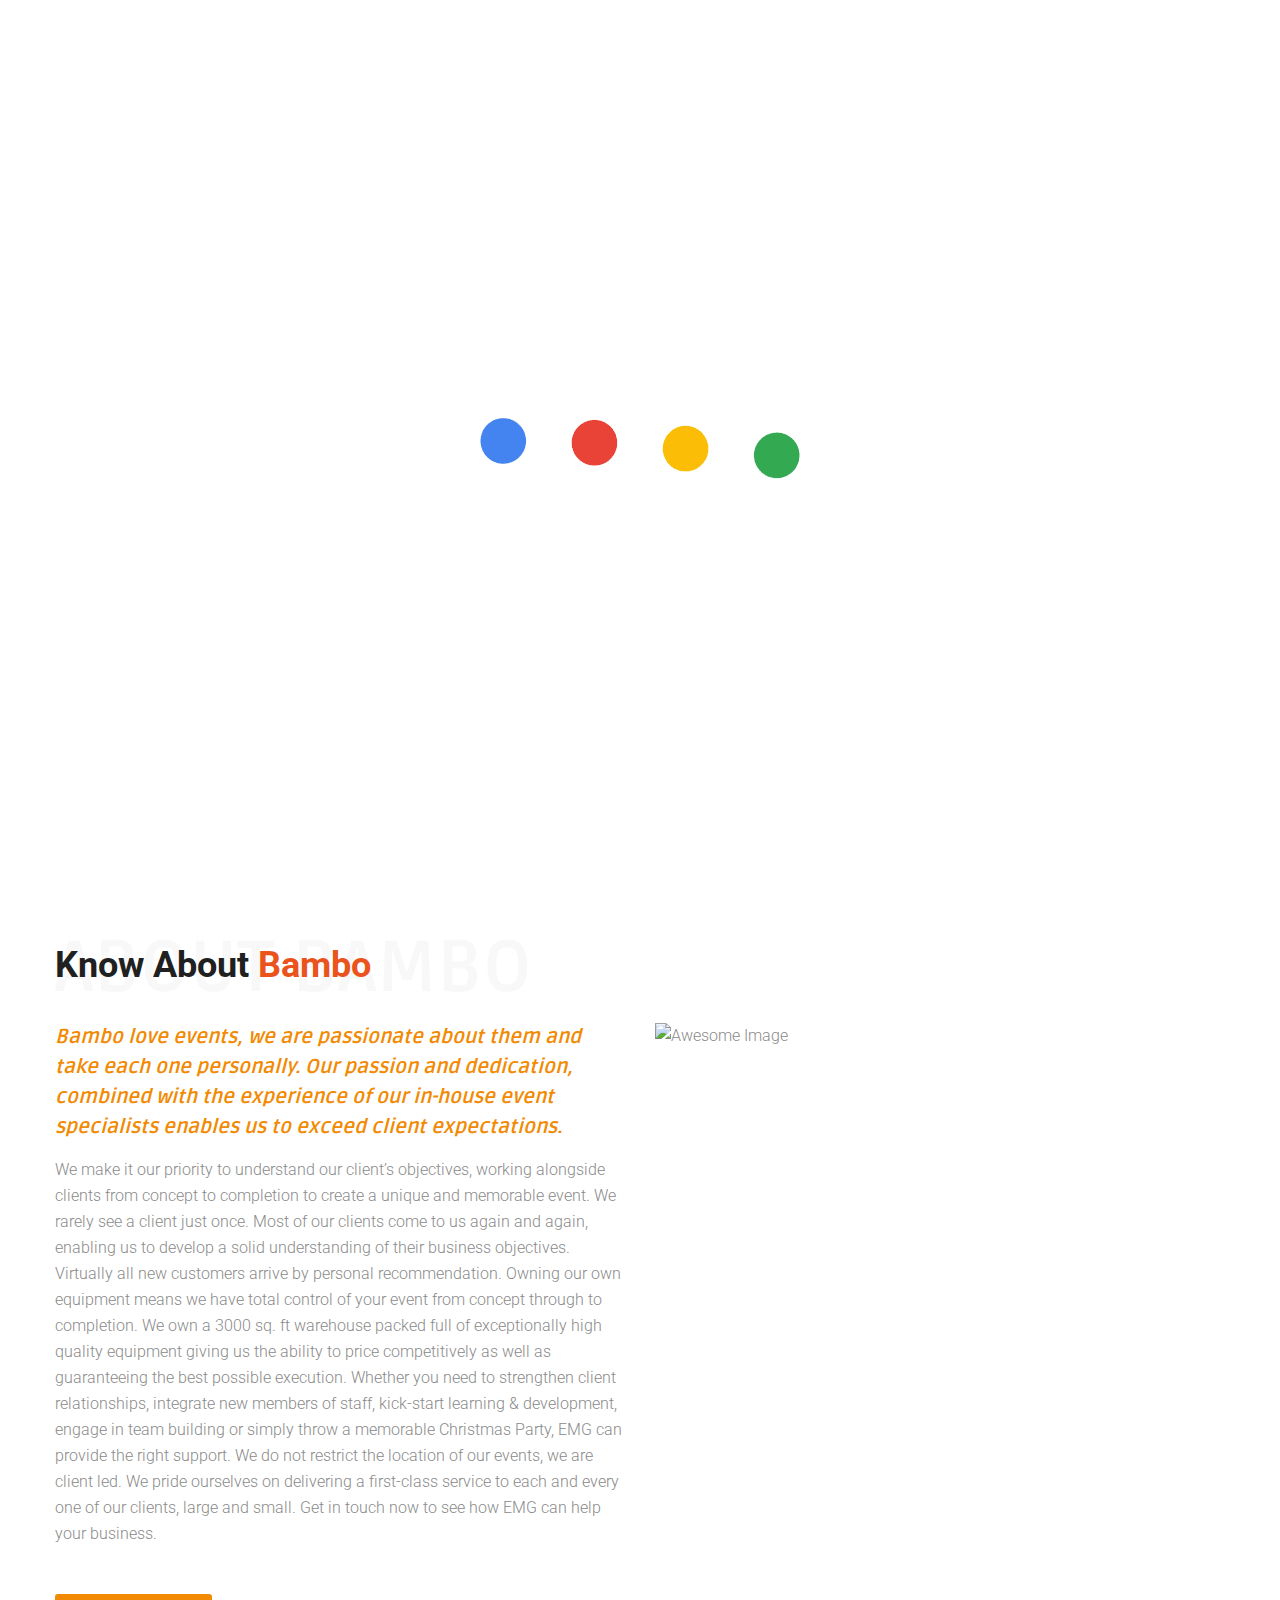
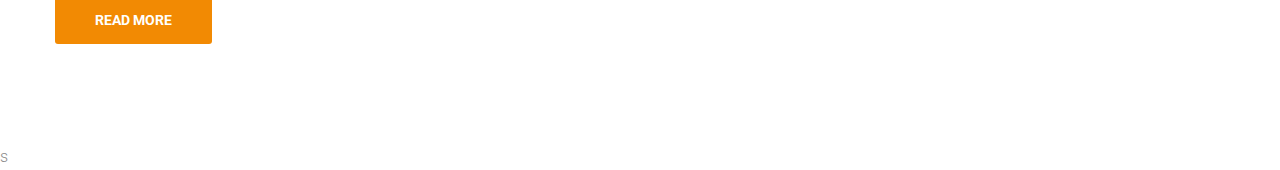
==== index.html @ 460cd53e "commit" ====
<!DOCTYPE html>
<html lang="en">

<!-- Mirrored from st.ourhtmldemo.com/new/evento/ by HTTrack Website Copier/3.x [XR&CO'2014], Thu, 13 Jul 2023 13:39:05 GMT -->

<head>
    <meta charset="UTF-8">
    <title>Home || Bambo || Responsive HTML 5 Template</title>

    <!-- responsive meta -->
    <meta name="viewport" content="width=device-width, initial-scale=1">
    <!-- For IE -->
    <meta http-equiv="X-UA-Compatible" content="IE=edge">
    <!-- master stylesheet -->
    <link rel="stylesheet" href="css/style.css">
    <!-- Responsive stylesheet -->
    <link rel="stylesheet" href="css/responsive.css">



    <!-- Favicon -->
    <link rel="apple-touch-icon" sizes="180x180" href="images/favicon/apple-touch-icon.png">
    <link rel="icon" type="image/png" href="images/resources/logo.png" sizes="32x32">
    <link rel="icon" type="image/png" href="images/resources/logo.png  icon-16x16.png" sizes="16x16">

    <!-- Fixing Internet Explorer-->
    <!--[if lt IE 9]>
        <script src="http://html5shiv.googlecode.com/svn/trunk/html5.js"></script>
        <script src="js/html5shiv.js"></script>
    <![endif]-->

</head>

<body>
    <div class="boxed_wrapper">

        <!--Start Preloader -->
        <div class="preloader"></div>
        <!--End Preloader -->

        <!--Start mainmenu area-->
        <section class="mainmenu-area stricky">
            <div class="container">
                <div class="row">
                    <div class="col-lg-12 clearfix">
                        <!--Start logo-->
                        <div class="logo pull-left">
                            <a href="index-2.html">
                                <img src="images/resources/logo-h4.png" alt="Awesome Logo">
                            </a>
                        </div>
                        <!--End logo-->
                        <!--Start mainmenu-->
                        <nav class="main-menu pull-left">
                            <div class="navbar-header">
                                <button type="button" class="navbar-toggle" data-toggle="collapse"
                                    data-target=".navbar-collapse">
                                    <span class="icon-bar"></span>
                                    <span class="icon-bar"></span>
                                    <span class="icon-bar"></span>
                                </button>
                            </div>
                            <div class="navbar-collapse collapse clearfix">
                                <ul class="navigation clearfix">
                                    <li class="current"><a href="index-2.html">Home</a></li>
                                    <li class="dropdown"><a href="#">Event</a>
                                        <ul>
                                            <li><a href="propostal.html">Event Propostal</a></li>
                                            <li><a href="gallery.html">Our Gallery</a></li>

                                        </ul>
                                    </li>

                                    <li class="dropdown"><a href="schedules.html">Schedules</a>
                                        <ul>
                                            <li><a href="schedules.html">Schedule Grid view</a></li>
                                            <li><a href="schedule-list.html">Schedule List view</a></li>
                                            <li><a href="schedule-tab.html">Schedule Tabs</a></li>
                                            <li><a href="schedule-single.html">Single Schedule</a></li>
                                        </ul>
                                    </li>

                                    <li class="dropdown"><a href="login.html">Login</a>

                                    </li>
                                    <li><a href="register.html">Sign Up</a></li>
                                </ul>
                            </div>
                        </nav>
                        <!--End mainmenu-->

                    </div>
                </div>
            </div>
        </section>
        <!--End mainmenu area-->

        <!--Main Slider-->
        <section class="main-slider">
            <div class="rev_slider_wrapper fullwidthbanner-container" id="rev_slider_one_wrapper" data-source="gallery">
                <div class="rev_slider fullwidthabanner" id="rev_slider_one" data-version="5.4.1">
                    <ul>
                        <li data-description="Slide Description" data-easein="default" data-easeout="default"
                            data-fsmasterspeed="1500" data-fsslotamount="7" data-fstransition="fade"
                            data-hideafterloop="0" data-hideslideonmobile="off" data-index="rs-1688"
                            data-masterspeed="default" data-param1="" data-param10="" data-param2="" data-param3=""
                            data-param4="" data-param5="" data-param6="" data-param7="" data-param8="" data-param9=""
                            data-rotate="0" data-saveperformance="off" data-slotamount="default"
                            data-thumb="https://www.mon-evenement.net/wp-content/uploads/2017/05/conference.jpg"
                            data-title="Slide Title" data-transition="parallaxvertical">

                            <img alt="" class="rev-slidebg" data-bgfit="cover" data-bgparallax="10"
                                data-bgposition="center center" data-bgrepeat="no-repeat" data-no-retina=""
                                src="https://www.mon-evenement.net/wp-content/uploads/2017/05/conference.jpg">

                            <div class="tp-caption" data-paddingbottom="[0,0,0,0]" data-paddingleft="[0,0,0,0]"
                                data-paddingright="[0,0,0,0]" data-paddingtop="[0,0,0,0]" data-responsive_offset="on"
                                data-type="text" data-height="none" data-width="['700','750','700','450']"
                                data-whitespace="normal" data-hoffset="['15','15','15','15']"
                                data-voffset="['-125','-150','-100','-120']"
                                data-x="['center','center','center','center']"
                                data-y="['middle','middle','middle','middle']"
                                data-textalign="['top','top','top','top']"
                                data-frames='[{"from":"y:[-100%];z:0;rX:0deg;rY:0;rZ:0;sX:1;sY:1;skX:0;skY:0;","mask":"x:0px;y:0px;s:inherit;e:inherit;","speed":1500,"to":"o:1;","delay":1000,"ease":"Power3.easeInOut"},{"delay":"wait","speed":1000,"to":"auto:auto;","mask":"x:0;y:0;s:inherit;e:inherit;","ease":"Power3.easeInOut"}]'
                                style="z-index: 7; white-space: nowrap;text-transform:left;">

                            </div>

                            <div class="tp-caption" data-paddingbottom="[0,0,0,0]" data-paddingleft="[0,0,0,0]"
                                data-paddingright="[0,0,0,0]" data-paddingtop="[0,0,0,0]" data-responsive_offset="on"
                                data-type="text" data-height="none" data-width="['1000','1000','800','450']"
                                data-whitespace="normal" data-hoffset="['0','0','0','0']"
                                data-voffset="['-57','-60','-40','-50']" data-x="['center','center','center','center']"
                                data-y="['middle','middle','middle','middle']"
                                data-textalign="['top','top','top','top']"
                                data-frames='[{"from":"y:[-100%];z:0;rX:0deg;rY:0;rZ:0;sX:1;sY:1;skX:0;skY:0;","mask":"x:0px;y:0px;s:inherit;e:inherit;","speed":1500,"to":"o:1;","delay":1000,"ease":"Power3.easeInOut"},{"delay":"wait","speed":1000,"to":"auto:auto;","mask":"x:0;y:0;s:inherit;e:inherit;","ease":"Power3.easeInOut"}]'
                                style="z-index: 7; white-space: nowrap;text-transform:left;">
                                <div class="slide-content text-center">
                                    <h1>"We do not remember days; we remember moments"</h1>
                                </div>
                            </div>

                            <div class="tp-caption" data-paddingbottom="[0,0,0,0]" data-paddingleft="[0,0,0,0]"
                                data-paddingright="[0,0,0,0]" data-paddingtop="[0,0,0,0]" data-responsive_offset="on"
                                data-type="text" data-height="none" data-width="['800','700','600','450']"
                                data-whitespace="normal" data-hoffset="['0','0','0','0']"
                                data-voffset="['15','20','50','40']" data-x="['center','center','center','center']"
                                data-y="['middle','middle','middle','middle']"
                                data-textalign="['top','top','top','top']"
                                data-frames='[{"from":"y:[100%];z:0;rX:0deg;rY:0;rZ:0;sX:1;sY:1;skX:0;skY:0;","mask":"x:0px;y:0px;s:inherit;e:inherit;","speed":1500,"to":"o:1;","delay":1000,"ease":"Power3.easeInOut"},{"delay":"wait","speed":1000,"to":"auto:auto;","mask":"x:0;y:0;s:inherit;e:inherit;","ease":"Power3.easeInOut"}]'
                                style="z-index: 7; white-space: nowrap;text-transform:left;">

                            </div>

                            <div class="tp-caption tp-resizeme" data-paddingbottom="[0,0,0,0]"
                                data-paddingleft="[0,0,0,0]" data-paddingright="[0,0,0,0]" data-paddingtop="[0,0,0,0]"
                                data-responsive_offset="on" data-type="text" data-height="none"
                                data-width="['700','700','700','450']" data-whitespace="normal"
                                data-hoffset="['0','0','0','0']" data-voffset="['105','105','125','120']"
                                data-x="['center','center','center','center']"
                                data-y="['middle','middle','middle','middle']"
                                data-textalign="['top','top','top','top']"
                                data-frames='[{"from":"y:[100%];z:0;rX:0deg;rY:0;rZ:0;sX:1;sY:1;skX:0;skY:0;","mask":"x:0px;y:0px;s:inherit;e:inherit;","speed":1500,"to":"o:1;","delay":1000,"ease":"Power3.easeInOut"},{"delay":"wait","speed":1000,"to":"auto:auto;","mask":"x:0;y:0;s:inherit;e:inherit;","ease":"Power3.easeInOut"}]'
                                style="z-index: 7; white-space: nowrap;text-transform:left;">
                                <div class="slide-content text-center">
                                    <div class="btns-box">
                                        <a href="#" class="thm-btn btn-style-two"><span
                                                class="fa fa-arrow-circle-right"></span>&ensp;Read More</a> &ensp;
                                        <a href="#" class="thm-btn btn-style-one"><span
                                                class="fa fa-arrow-circle-right"></span>&ensp;Buy ticket</a>
                                    </div>
                                </div>
                            </div>
                        </li>

                        <li data-description="Slide Description" data-easein="default" data-easeout="default"
                            data-fsmasterspeed="1500" data-fsslotamount="7" data-fstransition="fade"
                            data-hideafterloop="0" data-hideslideonmobile="off" data-index="rs-1687"
                            data-masterspeed="default" data-param1="" data-param10="" data-param2="" data-param3=""
                            data-param4="" data-param5="" data-param6="" data-param7="" data-param8="" data-param9=""
                            data-rotate="0" data-saveperformance="off" data-slotamount="default"
                            data-thumb="images/main-slider/image-2.jpg" data-title="Slide Title"
                            data-transition="parallaxvertical">

                            <img alt="" class="rev-slidebg" data-bgfit="cover" data-bgparallax="10"
                                data-bgposition="center center" data-bgrepeat="no-repeat" data-no-retina=""
                                src="images/main-slider/image-2.jpg">

                            <div class="tp-caption" data-paddingbottom="[0,0,0,0]" data-paddingleft="[0,0,0,0]"
                                data-paddingright="[0,0,0,0]" data-paddingtop="[0,0,0,0]" data-responsive_offset="on"
                                data-type="text" data-height="none" data-width="['900','700','600','420']"
                                data-whitespace="normal" data-hoffset="['15','15','15','15']"
                                data-voffset="['-125','-140','-130','-110']"
                                data-x="['center','center','center','center']"
                                data-y="['middle','middle','middle','middle']"
                                data-textalign="['top','top','top','top']"
                                data-frames='[{"from":"x:[-100%];z:0;rX:0deg;rY:0;rZ:0;sX:1;sY:1;skX:0;skY:0;","mask":"x:0px;y:0px;s:inherit;e:inherit;","speed":1500,"to":"o:1;","delay":1000,"ease":"Power3.easeInOut"},{"delay":"wait","speed":1000,"to":"auto:auto;","mask":"x:0;y:0;s:inherit;e:inherit;","ease":"Power3.easeInOut"}]'
                                style="z-index: 7; white-space: nowrap;text-transform:left;">

                            </div>

                            <div class="tp-caption" data-paddingbottom="[0,0,0,0]" data-paddingleft="[0,0,0,0]"
                                data-paddingright="[0,0,0,0]" data-paddingtop="[0,0,0,0]" data-responsive_offset="on"
                                data-type="text" data-height="none" data-width="['1900','700','600','420']"
                                data-whitespace="normal" data-hoffset="['15','15','15','15']"
                                data-voffset="['-57','-45','-45','-50']" data-x="['center','center','center','center']"
                                data-y="['middle','middle','middle','middle']"
                                data-textalign="['top','top','top','top']"
                                data-frames='[{"from":"x:[-100%];z:0;rX:0deg;rY:0;rZ:0;sX:1;sY:1;skX:0;skY:0;","mask":"x:0px;y:0px;s:inherit;e:inherit;","speed":1500,"to":"o:1;","delay":1000,"ease":"Power3.easeInOut"},{"delay":"wait","speed":1000,"to":"auto:auto;","mask":"x:0;y:0;s:inherit;e:inherit;","ease":"Power3.easeInOut"}]'
                                style="z-index: 7; white-space: nowrap;text-transform:left;">


                            </div>

                            <div class="tp-caption" data-paddingbottom="[0,0,0,0]" data-paddingleft="[0,0,0,0]"
                                data-paddingright="[0,0,0,0]" data-paddingtop="[0,0,0,0]" data-responsive_offset="on"
                                data-type="text" data-height="none" data-width="['800','700','600','450']"
                                data-whitespace="normal" data-hoffset="['15','15','15','15']"
                                data-voffset="['15','55','60','30']" data-x="['center','center','center','center']"
                                data-y="['middle','middle','middle','middle']"
                                data-textalign="['top','top','top','top']"
                                data-frames='[{"from":"y:[100%];z:0;rX:0deg;rY:0;rZ:0;sX:1;sY:1;skX:0;skY:0;","mask":"x:0px;y:0px;s:inherit;e:inherit;","speed":1500,"to":"o:1;","delay":1000,"ease":"Power3.easeInOut"},{"delay":"wait","speed":1000,"to":"auto:auto;","mask":"x:0;y:0;s:inherit;e:inherit;","ease":"Power3.easeInOut"}]'
                                style="z-index: 7; white-space: nowrap;text-transform:left;">

                                <div class="slide-content text-center">
                                    <div class="text">Must explain to you how all this mistaken idea of denouncing
                                        pleasure and seds praising<br> pain was born and I will give you a complete
                                        account.</div>
                                </div>
                            </div>

                            <div class="tp-caption tp-resizeme" data-paddingbottom="[0,0,0,0]"
                                data-paddingleft="[0,0,0,0]" data-paddingright="[0,0,0,0]" data-paddingtop="[0,0,0,0]"
                                data-responsive_offset="on" data-type="text" data-height="none"
                                data-width="['700','700','600','420']" data-whitespace="normal"
                                data-hoffset="['15','15','15','15']" data-voffset="['105','120','130','100']"
                                data-x="['center','center','center','center']"
                                data-y="['middle','middle','middle','middle']"
                                data-textalign="['top','top','top','top']"
                                data-frames='[{"from":"y:[100%];z:0;rX:0deg;rY:0;rZ:0;sX:1;sY:1;skX:0;skY:0;","mask":"x:0px;y:0px;s:inherit;e:inherit;","speed":1500,"to":"o:1;","delay":1000,"ease":"Power3.easeInOut"},{"delay":"wait","speed":1000,"to":"auto:auto;","mask":"x:0;y:0;s:inherit;e:inherit;","ease":"Power3.easeInOut"}]'
                                style="z-index: 7; white-space: nowrap;text-transform:left;">

                                <div class="slide-content text-center">
                                    <div class="btns-box">
                                        <a href="#" class="thm-btn btn-style-two"><span
                                                class="fa fa-arrow-circle-right"></span>&ensp;Read More</a> &ensp;
                                        <a href="#" class="thm-btn btn-style-one"><span
                                                class="fa fa-arrow-circle-right"></span>&ensp;Buy ticket</a>
                                    </div>
                                </div>

                            </div>
                        </li>
                    </ul>
                </div>
            </div>



        </section>
        <!--End Main Slider-->

        <!--Start about area-->
        <section class="about-area sec-pding">
            <div class="container">
                <div class="sec-title">
                    <div class="underlay">
                        <h2>Know About <span>Bambo</span></h2>
                    </div>
                    <h1>About Bambo</h1>
                </div>
                <div class="row">
                    <div class="col-md-6">
                        <div class="text-holder">
                            <b>Bambo love events, we are passionate about them and take each one personally. Our passion
                                and dedication, combined with the experience of our in-house event specialists enables
                                us to exceed client expectations.</b>
                            <p class="top-text">We make it our priority to understand our client’s objectives, working
                                alongside clients from concept to completion to create a unique and memorable event.

                                We rarely see a client just once. Most of our clients come to us again and again,
                                enabling us to develop a solid understanding of their business objectives. Virtually all
                                new customers arrive by personal recommendation.

                                Owning our own equipment means we have total control of your event from concept through
                                to completion. We own a 3000 sq. ft warehouse packed full of exceptionally high quality
                                equipment giving us the ability to price competitively as well as guaranteeing the best
                                possible execution.

                                Whether you need to strengthen client relationships, integrate new members of staff,
                                kick-start learning & development, engage in team building or simply throw a memorable
                                Christmas Party, EMG can provide the right support. We do not restrict the location of
                                our events, we are client led.

                                We pride ourselves on delivering a first-class service to each and every one of our
                                clients, large and small.

                                Get in touch now to see how EMG can help your business.</p>

                            <a class="thm-btn" href="#">Read More</a>
                        </div>
                    </div>
                    <div class="col-md-6">
                        <div class="img-holder">
                            <img src="images/about/about-img2.jpg" alt="Awesome Image">
                        </div>
                    </div>
                </div>
            </div>
        </section>
        <!--End about area-->




    </div>
    </div>
    </div>

    </div>




    s


    </div>




    <!--Scroll to top-->
    <div class="scroll-to-top scroll-to-target" data-target="html"><span class="fa fa-chevron-circle-up"></span></div>

    <!-- main jQuery -->
    <script src="js/jquery.js"></script>
    <!-- Wow Script -->
    <script src="js/wow.js"></script>
    <!-- bootstrap -->
    <script src="js/bootstrap.min.js"></script>
    <!-- bx slider -->
    <script src="js/jquery.bxslider.min.js"></script>
    <!-- count to -->
    <script src="js/jquery.countTo.js"></script>
    <!-- owl carousel -->
    <script src="js/owl.carousel.min.js"></script>
    <!-- validate -->
    <script src="js/validation.js"></script>
    <!-- mixit up -->
    <script src="js/jquery.mixitup.min.js"></script>
    <!-- easing -->
    <script src="js/jquery.easing.min.js"></script>
    <!-- gmap helper -->
    <script src="https://maps.googleapis.com/maps/api/js?key=AIzaSyAHzPSV2jshbjI8fqnC_C4L08ffnj5EN3A"></script>
    <!--gmap script-->
    <script src="js/gmaps.js"></script>
    <script src="js/map-helper.js"></script>
    <!-- fancy box -->
    <script src="js/jquery.fancybox.pack.js"></script>
    <script src="js/jquery.appear.js"></script>
    <!-- isotope script-->
    <script src="js/isotope.js"></script>
    <script src="js/jquery.prettyPhoto.js"></script>
    <script src="js/jquery.bootstrap-touchspin.js"></script>
    <!-- jQuery timepicker js -->
    <script src="assets/timepicker/timePicker.js"></script>
    <!-- Bootstrap select picker js -->
    <script src="assets/bootstrap-sl-1.12.1/bootstrap-select.js"></script>
    <!-- Bootstrap bootstrap touchspin js -->
    <!-- jQuery ui js -->
    <script src="assets/jquery-ui-1.11.4/jquery-ui.js"></script>
    <!-- Language Switche  -->
    <script src="assets/language-switcher/jquery.polyglot.language.switcher.js"></script>
    <!-- Html 5 light box script-->
    <script src="assets/html5lightbox/html5lightbox.js"></script>
    <!-- Countdown Timer script-->
    <script src="js/jquery.countdown.min.js"></script>


    <!--Revolution Slider-->
    <script src="plugins/revolution/js/jquery.themepunch.revolution.min.js"></script>
    <script src="plugins/revolution/js/jquery.themepunch.tools.min.js"></script>
    <script src="plugins/revolution/js/extensions/revolution.extension.actions.min.js"></script>
    <script src="plugins/revolution/js/extensions/revolution.extension.carousel.min.js"></script>
    <script src="plugins/revolution/js/extensions/revolution.extension.kenburn.min.js"></script>
    <script src="plugins/revolution/js/extensions/revolution.extension.layeranimation.min.js"></script>
    <script src="plugins/revolution/js/extensions/revolution.extension.migration.min.js"></script>
    <script src="plugins/revolution/js/extensions/revolution.extension.navigation.min.js"></script>
    <script src="plugins/revolution/js/extensions/revolution.extension.parallax.min.js"></script>
    <script src="plugins/revolution/js/extensions/revolution.extension.slideanims.min.js"></script>
    <script src="plugins/revolution/js/extensions/revolution.extension.video.min.js"></script>
    <script src="js/main-slider-script.js"></script>



    <!-- thm custom script -->
    <script src="js/main-slider-script.js"></script>
    <script src="js/custom.js"></script>





</body>

<!-- Mirrored from st.ourhtmldemo.com/new/evento/ by HTTrack Website Copier/3.x [XR&CO'2014], Thu, 13 Jul 2023 13:41:04 GMT -->

</html>
---- css/style.css ----
/***************************************************************************************************************
||||||||||||||||||||||||||       MASTER STYLESHEET FOR MECHANICHUB        ||||||||||||||||||||||||||||||||||||||
****************************************************************************************************************
||||||||||||||||||||||||||                TABLE OF CONTENT               |||||||||||||||||||||||||||||||||||||||
****************************************************************************************************************
****************************************************************************************************************

01. Imported styles
02. Flaticon reset styles
03. Header styles
04. Mainmenu styles
05. Rev_slider_wrapper styles
66. Call to action area Style
07. Categories area style
08. Fact counter area style
09. Latest Blog area style
10. Latest blog area style 
11. Testimonial area style
12. Brand area style
13. Single service style
14. Pricing table area style
15. About page style
16. Account page style
17. 404 page style style
18. Blog page style
19. Blog single style
20. Team page style
21. Shop page style style
22. Shop with sidebar Style
23. Shop single Style
24. Cart page style style
25. Contact page style

****************************************************************************************************************
||||||||||||||||||||||||||||            End TABLE OF CONTENT                ||||||||||||||||||||||||||||||||||||
****************************************************************************************************************/


/* Imported styles */
@import url('https://fonts.googleapis.com/css?family=Roboto:100i,300,300i,400,400i,500,500i,700,700i');
@import url('https://fonts.googleapis.com/css?family=Comfortaa:300,400,700');
@import url('https://fonts.googleapis.com/css?family=Ruda:400,700,900');




@import url(imp.css);
@import url(bootstrap.min.css);
@import url(font-awesome.min.css);
@import url(hover.css);
@import url(imagehover-extended.css);
@import url(jquery.bxslider.css);
@import url(owl.carousel.css);
@import url(owl.theme.default.min.css);
@import url(animate.css);
@import url(jquery.bootstrap-touchspin.css);
@import url('jquery.fancybox.css');
@import url('prettyPhoto.css');
@import url('color-switcher-design.css');
/*** Flaticon css ***/
@import url(../fonts/flaticon/flaticon.css);
/*** Price filter***/
@import url(../assets/price-filter/nouislider.css);
@import url(../assets/price-filter/nouislider.pips.css);
/*** single shop slide ***/
@import url(flexslider.css);
/*** Time picker css ***/
@import url(../assets/timepicker/timePicker.css);
/*** Jquery ui css ***/
@import url(../assets/jquery-ui-1.11.4/jquery-ui.css);
/*** Revolution slider ***/
@import url(../assets/revolution/css/settings.css);
@import url(../assets/revolution/css/layers.css);
@import url(../assets/revolution/css/navigation.css);
/*** Bootstrap select picker css ***/
@import url(../assets/bootstrap-sl-1.12.1/bootstrap-select.css);
/*** Language Switcher ***/
@import url(../assets/language-switcher/polyglot-language-switcher.css);



/*==============================================
   Base Css
===============================================*/
html,
body { height: 100% }
body {
    font-family: 'Roboto', sans-serif;
    font-size: 16px;
    color: #8a8a8a;
    line-height: 26px;
    font-weight: 300;
}
button:focus{
    outline: none;
}
h1, h2, h3, h4, h5, h6 {
    font-family: 'Roboto', sans-serif;
    color: #202020;
    margin: 0;
}
h3 {
    font-size: 20px;
    font-weight: 700;
}
.float_left {
    float: left;
}
.float_right {
    float: right;
}
h4 {

}
a,
a:hover,
a:active,
a:focus {
    transition: all 0.5s ease 0s;
    text-decoration: none;
    outline: none;
    color: #fff;
}

img {
	max-width: 100%;
    height: auto;
}
i {
	font-style: normal;
}
ul,
li {
    list-style: none;
    margin: 0;
    padding: 0;
}
.sec-pding{
    padding: 100px 0;
}
button{
    border: none;
    background: transparent;
}
.thm-btn {
    text-align: center;
    font-size: 14px;
    font-weight: 700;
    line-height: 20px;
    text-transform: uppercase;
    transition: all 500ms ease;
    font-family: 'Roboto', sans-serif;
    display: inline-block;
    padding: 16px 40px 14px;
    border-radius: 3px;
    background: #f28a03;
}
.thm-btn:hover{
    background: #252525;
    color: #ffffff;
}

.thm-btn.gra {
    background: background: rgba(117,189,209,1);
    background: -moz-linear-gradient(top, rgba(117,189,209,1) 0%, rgba(242,135,4,1) 0%, rgba(234,85,27,0.75) 100%);
    background: -webkit-gradient(left top, left bottom, color-stop(0%, rgba(117,189,209,1)), color-stop(0%, rgba(242,135,4,1)), color-stop(100%, rgba(234,85,27,0.75)));
    background: -webkit-linear-gradient(top, rgba(117,189,209,1) 0%, rgba(242,135,4,1) 0%, rgba(234,85,27,0.75) 100%);
    background: -o-linear-gradient(top, rgba(117,189,209,1) 0%, rgba(242,135,4,1) 0%, rgba(234,85,27,0.75) 100%);
    background: -ms-linear-gradient(top, rgba(117,189,209,1) 0%, rgba(242,135,4,1) 0%, rgba(234,85,27,0.75) 100%);
    background: linear-gradient(to bottom, rgba(117,189,209,1) 0%, rgba(242,135,4,1) 0%, rgba(234,85,27,0.75) 100%);
    filter: progid:DXImageTransform.Microsoft.gradient( startColorstr='#75bdd1', endColorstr='#ea551b', GradientType=0 );
    padding: 16px 30px 14px;
    color: #ffffff;
    font-size: 14px;
    font-weight: 700;
    text-transform: uppercase;
    font-family: 'Roboto', sans-serif;
}
.thm-btn.gra:hover{
    background-color: #f28a03;
}




.sec-title {
    display: block;
    overflow: hidden;
    position: relative;
    padding-bottom: 27px;
}
.sec-title h2 {
    color: #202020;
    font-size: 36px;
    font-weight: 700;
    line-height: 42px;
    text-transform: none;
    margin: 6px 0px;
}
.sec-title h2 span{
    color: #ea531c;
}
.sec-title .underlay{
    position: absolute;
    top: 0;
    left: 0;    
}
.sec-title h1 {
    color: #f8f8f8;
    font-size: 72px;
    line-height: 62px;
    font-weight: 700;
    text-transform: uppercase;
    font-family: 'Ruda', sans-serif;
}
.sec-title .underlay.text-center{
    left: 0;
    right: 0;    
}


.boxed_wrapper {
    background: #fff none repeat scroll 0 0;
    position: relative;
    margin: 0 auto;
    width: 100%;
    min-width: 320px;
    min-height: 400px;
    overflow: hidden;  
}

/*________________Preloader_______________ */

.preloader{ 
    position:fixed; 
    left:0px; 
    top:0px; 
    width:100%; 
    height:100%; 
    z-index:999999999999; 
    background-color:rgba(255,255,255,1); 
    background-position:center center; 
    background-repeat:no-repeat; 
    background-image:url(../images/icon/preloader.gif);
}


/* Update Mainmenu area Style */
@-webkit-keyframes menu_sticky {
    0%   {margin-top:-150px;}
    50%  {margin-top: -130px;}
    100% {margin-top: 0;}
}
@keyframes menu_sticky {
    0%   {margin-top:-150px;}
    50%  {margin-top: -130px;}
    100% {margin-top: 0;}
}
.mainmenu-area.stricky{
    position: fixed;
    top: 0;
    left: 0;
    z-index: 99999;
    width: 100%;
    border-bottom: 1px solid rgba(243, 251, 255, 0.30);
}
.mainmenu-area.stricky:before{
    position: absolute;
    bottom: -4px;
    left: 0;
    width: 100%;
    height: 1px;
    background: rgba(243, 251, 255, 0.30);
    content: "";
}
.mainmenu-area.stricky-fixed {
    position: fixed;
    top: 0;
    left: 0;
    margin: 0;
    width: 100%;
    z-index: 10000;
    background: #202020;
    z-index: 99999;
    -webkit-animation-name: menu_sticky;
          animation-name: menu_sticky;
    -webkit-animation-duration: 0.60s;
          animation-duration: 0.60s;
    -webkit-animation-timing-function: ease-out;
          animation-timing-function: ease-out;
}
.mainmenu-area.stricky-fixed:before {
    bottom: -4px;
    height: 0;
}


/* Scroll To Top styles */
.scroll-to-top {
    background: #F07B0A;
    border: 1px solid #F07B0A;
    bottom: 25px;
    color: #ffffff;
    cursor: pointer;
    display: none;
    font-size: 30px;
    font-weight: normal;
    height: 50px;
    line-height: 48px;
    position: fixed;
    right: 15px;
    text-align: center;
    transition: all 500ms ease 0s;
    width: 55px;
    z-index: 99999;
    -webkit-box-shadow: 0px 8px 23px -6px rgba(27,27,27,1);
    -moz-box-shadow: 0px 8px 23px -6px rgba(27,27,27,1);
    box-shadow: 0px 8px 23px -6px rgba(27,27,27,1);
}
.scroll-to-top:hover {
    background: #111111;
    color: #fff;
}


/*Form validation styles */
input:focus,
textarea:focus,
select:focus {
  border-color: #43c3ea;
  outline: none;
}


/* Post pagination styles */
.post-pagination li {
    display: inline-block;
    margin: 0 3px;
}
.post-pagination li a {
    background: #fff none repeat scroll 0 0;
    border: 2px solid #e7e7e7;
    color: #848484;
    display: block;
    font-size: 20px;
    font-weight: 600;
    height: 55px;
    padding: 13px 0;
    transition: all 500ms ease 0s;
    width: 55px;
    font-family: 'Roboto', sans-serif;
    border-radius: 3px;
}
.post-pagination li.active a, .post-pagination li:hover a {
    background: #f28a03;
    color: #fff;
    border: 2px solid #f28a03;
}


/* Overlay styles  */

.overlay-style-one{
    position: absolute;
    top: 0;
    left: 0;
    width: 100%;
    height: 100%;
    transition: all 0.3s ease-in 0.4s;
    background-color: rgba(0, 0, 0,0.8);
    opacity: 0;
    overflow: hidden;
    -ms-filter: "progid: DXImageTransform.Microsoft.Alpha(Opacity=0)";
    filter: alpha(opacity=0);
    -ms-transition: all 0.3s ease-in 0.4s;
    transition: all 0.3s ease-in 0.4s;   
}
.overlay-style-one .box{
    display: table;
    height: 100%;
    width: 100%;    
}
.overlay-style-one .box .content{
    display: table-cell;
    text-align: center;
    vertical-align: middle;    
}
.overlay-style-one .box .content a i.link {
   -ms-filter: "progid: DXImageTransform.Microsoft.Alpha(Opacity=0)";
   filter: alpha(opacity=0);
   opacity: 0;
   transform: scale(10);
   transition: all 0.3s ease-in-out 0.2s;
}



.review-box {}
.review-box ul {
    margin-left: -1px;
    margin-right: -1px;
}
.review-box ul li {
    display: inline-block;
    margin: 0 1px;
}
.review-box ul li i {
    color: #233588;
    font-size: 12px;
}



/*==============================================
    Mainmenu Area Css
===============================================*/
.mainmenu-area {
    background: transparent;
    border-top: none;
    position: relative;
    z-index: 999999;
}
.mainmenu-area .logo {
    display: inline-block;
    padding-right: 110px;
    padding-top: 20px;
    padding-bottom: 20px;
    position: relative;
}
.mainmenu-area .logo a {
    display: inline-block;
}
.main-menu {
    float: left;
    position: relative;
}
.main-menu .navbar-collapse {
    padding: 0px
}
.main-menu .navigation {
    float: left;
    margin: 0;
    position: relative;
}
.main-menu .navigation li {
    display: inline-block;
    float: left;
}
.main-menu .navigation > li.dropdown > a:after {
    font-family: 'FontAwesome';
    content: "\f107";
    position: absolute;
    top: 39px;
    right: 0px;
    font-size: 14px;
    transition: all 500ms ease 0s;
}
.main-menu .navigation li a {
    color: #ffffff;
    display: block;
    font-size: 14px;
    font-weight: 700;
    line-height: 20px;
    opacity: 1;
    padding: 41px 15px 39px;
    position: relative;
    text-transform: uppercase;
    transition: all 500ms ease 0s;
    font-family: 'Roboto', sans-serif;
}
.main-menu .navigation > li.dropdown > a {
    margin-right: 15px;
}
.main-menu .navigation > li:hover > a, 
.main-menu .navigation > li.current > a {
    color: #ea531c;
}

.main-menu .navigation > li > ul {
    position: absolute;
    left: 0px;
    top: 130%;
    width: 250px;
    padding: 0px;
    z-index: 100;
    visibility: hidden;
    opacity: 0;
    z-index: 99;
    transition: all 500ms ease;
    border-top: 14px solid transparent;
}
.main-menu .navigation > li:hover > ul {
    top: 100%;
    opacity: 1;
    visibility: visible;
}
.main-menu .navigation > li > ul > li {
    clear: both;
    width: 100%;
    position: relative;
    border-bottom: 1px solid #f4f4f4;
}
.main-menu .navigation > li > ul > li:last-child{
    border-bottom: 0px solid #f4f4f4;    
}
.main-menu .navigation > li > ul > li > a {
    width: 100%;
    background: #ffffff;
    padding: 13px 15px 12px 30px;
    margin: 0;
    color: #222222;
    font-size: 15px;
    font-weight: 600;
    text-transform: capitalize;
    display: block;
    float: left;
    clear: both;
    position: relative;
    outline: 0;
    transition: padding .2s linear;
    transition: all 500ms ease;
    font-family: 'Roboto', sans-serif;
}
.main-menu .navigation > li > ul > li:hover > a {
    color: #ea531c;
    background: #f7f7f7;
}

.main-menu .navigation > li > ul > li.dropdown > a:after{}
.main-menu .navigation > li > ul > li.dropdown:hover > a:after{}
.main-menu .navigation > li > ul > li > ul{}
.main-menu .navigation > li > ul li:hover ul {}
.main-menu .navigation > li > ul > li ul li {}
.main-menu .navigation > li > ul > li ul li:first-child{}
.main-menu .navigation > li > ul > li ul li a{ }
.main-menu .navigation > li > ul > li  > ul > li:hover > a{}
.main-menu .navbar-collapse > ul li.dropdown .dropdown-btn {
  position: absolute;
  right: 10px;
  top: 6px;
  width: 34px;
  height: 30px;
  border: 1px solid #ffffff;
  background: url(../images/icon/submenu-icon.png) center center no-repeat;
  background-size: 20px;
  cursor: pointer;
  z-index: 5;
  display: none;
  border-radius: 3px;
  -webkit-border-radius: 3px;
  -ms-border-radius: 3px;
  -o-border-radius: 3px;
  -moz-border-radius: 3px;
}

.mainmenu-right-box {}
.mainmenu-area .buy-ticket-button {
    float: right;
    margin: 26px 0;
}
.mainmenu-area .buy-ticket-button a {
    background: background: rgba(117,189,209,1);
    background: -moz-linear-gradient(top, rgba(117,189,209,1) 0%, rgba(242,135,4,1) 0%, rgba(234,85,27,0.75) 100%);
    background: -webkit-gradient(left top, left bottom, color-stop(0%, rgba(117,189,209,1)), color-stop(0%, rgba(242,135,4,1)), color-stop(100%, rgba(234,85,27,0.75)));
    background: -webkit-linear-gradient(top, rgba(117,189,209,1) 0%, rgba(242,135,4,1) 0%, rgba(234,85,27,0.75) 100%);
    background: -o-linear-gradient(top, rgba(117,189,209,1) 0%, rgba(242,135,4,1) 0%, rgba(234,85,27,0.75) 100%);
    background: -ms-linear-gradient(top, rgba(117,189,209,1) 0%, rgba(242,135,4,1) 0%, rgba(234,85,27,0.75) 100%);
    background: linear-gradient(to bottom, rgba(117,189,209,1) 0%, rgba(242,135,4,1) 0%, rgba(234,85,27,0.75) 100%);
    filter: progid:DXImageTransform.Microsoft.gradient( startColorstr='#75bdd1', endColorstr='#ea551b', GradientType=0 );
    padding: 14px 30px 14px;
}
.mainmenu-area .buy-ticket-button a:hover{
    background-color: #f28a03;
}



/*** 
====================================================================
	Main Slider style
====================================================================
***/
.main-slider{
	position:relative;
	z-index:10;
}
.main-slider .tp-caption{
	z-index:5 !important;
}
.main-slider .tp-dottedoverlay{
	background:rgba(0 ,0, 0, 0.01) !important;	
}

.main-slider .slide-content .medium-title{
	position:relative;
	font-weight:700;
	font-size:20px;
	color:#ffffff;
    font-style: italic;
    line-height:1.2em;
	font-family: 'Comfortaa', cursive;
    text-align: center;
}
.main-slider .slide-content h1{
	position: relative;
	color: #ffffff;
	font-size: 60px;
	font-weight: 700;
	text-align:center;
    text-transform: uppercase;
    font-family: 'Roboto', sans-serif;
    text-align: center;
    line-height:1.2em;
    
    background-image: url([data-uri]);
    background-image: -webkit-gradient(linear, left top, left bottom, color-stop(0%, #E605C1), color-stop(5%, #E605C1), color-stop(5%, #EA551B), color-stop(99%, #F28B04), color-stop(99%, #3B113B));
    background-image: -moz-linear-gradient(top,#E605C1 0%,#E605C1 5%,#EA551B 5%,#F28B04 99%,#3B113B 99%);
    background-image: -webkit-linear-gradient(top,#E605C1 0%,#E605C1 5%,#EA551B 5%,#F28B04 99%,#3B113B 99%);
    background-image: -o-linear-gradient(top,#E605C1 0%,#E605C1 5%,#EA551B 5%,#F28B04 99%,#3B113B 99%);
    background-image: -ms-linear-gradient(top,#E605C1 0%,#E605C1 5%,#EA551B 5%,#F28B04 99%,#3B113B 99%);
    background-image: linear-gradient(top,#E605C1 0%,#E605C1 5%,#EA551B 5%,#F28B04 99%,#3B113B 99%);
    -webkit-background-clip: text;
    -webkit-text-fill-color: transparent;
    
    
    position:relative;
    display:inline-block; 
}
.main-slider .text{
	position:relative;
	font-size:18px;
	font-weight:300;
	color:#c5c4c4;
	line-height:1.6em;
    text-align: center;
}
.main-slider .tp-bannertimer,
.main-slider .tp-bullets{
	display:none !important;	
}



.main-slider .slide-content .btns-box a.btn-style-two{
    background: background: rgba(117,189,209,1);
    background: -moz-linear-gradient(top, rgba(117,189,209,1) 0%, rgba(242,135,4,1) 0%, rgba(234,85,27,0.75) 100%);
    background: -webkit-gradient(left top, left bottom, color-stop(0%, rgba(117,189,209,1)), color-stop(0%, rgba(242,135,4,1)), color-stop(100%, rgba(234,85,27,0.75)));
    background: -webkit-linear-gradient(top, rgba(117,189,209,1) 0%, rgba(242,135,4,1) 0%, rgba(234,85,27,0.75) 100%);
    background: -o-linear-gradient(top, rgba(117,189,209,1) 0%, rgba(242,135,4,1) 0%, rgba(234,85,27,0.75) 100%);
    background: -ms-linear-gradient(top, rgba(117,189,209,1) 0%, rgba(242,135,4,1) 0%, rgba(234,85,27,0.75) 100%);
    background: linear-gradient(to bottom, rgba(117,189,209,1) 0%, rgba(242,135,4,1) 0%, rgba(234,85,27,0.75) 100%);
    filter: progid:DXImageTransform.Microsoft.gradient( startColorstr='#75bdd1', endColorstr='#ea551b', GradientType=0 );
}
.main-slider .slide-content .btns-box a.btn-style-two:hover{
    color: #222222;
}

.timer-box {
    position: absolute;
    bottom: 0;
    left: 0;
    right: 0;
    width: 100%;
    height: 120px;
}
.countdown-timer {
    position: absolute;
    top: 0;
    left: 0;
    right: 0;
    width: 665px;
    height: 100%;
    margin: 0 auto;
    padding: 0 30px;
    background: rgba(255, 255, 255, 0.10);
}
.countdown-timer .default-coundown {
    display: table;
    height: 100%;
    width: 100%;
}
.countdown-timer .default-coundown .box {
    display: table-cell;
    text-align: center;
    vertical-align: middle;
}
.countdown-timer li {
    position: relative;
    display: inline-block;
    float: left;
    width: 150px;
    padding: 0 30px;;
    border-right: 1px solid rgba(255, 255, 255, 0.08);
    line-height: 30px;
    text-align: center;
}
.countdown-timer li:last-child{
    border-right: none;
}
.countdown-timer li span.days,
.countdown-timer li span.hours,
.countdown-timer li span.minutes,
.countdown-timer li span.seconds {
    font-family: 'Roboto', sans-serif;
    font-size: 48px;
    line-height: 50px;
    color: #d28a00;
    font-weight: 700;
    text-align: center;
    padding: 0;
}
.countdown-timer li span.hours{
    color: #ffd100;
}
.countdown-timer li span.minutes{
    color: #f08f90;    
}
.countdown-timer li span.seconds{
    color: #cf57fe;        
}
.countdown-timer li span.timeRef {
    font-family: 'Roboto', sans-serif;
    font-size: 24px;
    line-height: 30px;
    color: #d28a00;
    font-weight: 300;
    text-transform: capitalize;
}
.countdown-timer li span.timeRef.clr-1{
    color: #ffd100;
}
.countdown-timer li span.timeRef.clr-2{
    color: #f08f90;    
}
.countdown-timer li span.timeRef.clr-3{
    color: #cf57fe;         
}



/*** 
=============================================
    About Area style
=============================================
***/
.about-area {
    padding-top: 88px;
}
.about-area .sec-title{
    padding-bottom: 22px;
}
.about-area .text-holder {
    position: relative;
    overflow: hidden;
}
.about-area .text-holder b{
    color: #f28a03;
    font-size: 20px;
    font-style: italic;
    line-height: 30px;
    font-family: 'Ruda', sans-serif;
}
.about-area .text-holder .top-text {
    margin-bottom: 15px;
    margin-top: 15px;
}
.about-area .text-holder a{
    margin-top: 32px;
}



/*** 
=============================================
    Fact counter Area style
=============================================
***/
.fact-counter-area {
    position: relative;
    background-position: center top;
    background-repeat: no-repeat;
    background-size: cover;
    position: relative;
    padding: 74px 0 36px;
}
.fact-counter-area .single-item {
    display: block;
    background: transparent;
    overflow: hidden;
    padding: 20px 20px 25px;
    width: 250px;
    margin: 0 auto 30px;
}
.fact-counter-area .single-item .text-holder{}
.fact-counter-area .single-item .text-holder h1 span{
    color: #ffffff;
    font-size: 36px;
    line-height: 40px;
    font-weight: 700;
    font-family: 'Ruda', sans-serif;
}
.fact-counter-area .single-item .text-holder h3 {
    color: #ffffff;
    font-size: 18px;
    font-weight: 300;
    text-transform: capitalize;
    margin: 10px 0 0;
}

.fact-counter-area .single-item .icon-holder {}
.fact-counter-area .single-item .icon-holder span:before {
    font-size: 60px;
    color: #f28a03;
    line-height: 75px;
    transition: all 500ms ease;
}
.fact-counter-area .single-item:hover .icon-holder span:before{
    color: #ffffff;
}



/*** 
=============================================
    Event Schedule Area style
=============================================
***/
.event-schedule-area {
    padding-top: 88px;
}
.event-schedule-area .nav-tabs {
    text-align: center;
    background: #f7f7f7;
    max-width: 828px;
    margin: 0 auto 40px;
    border-top: 1px solid #ededed;
    border-bottom: 1px solid #ededed;
}
.event-schedule-area .nav-tabs li {
    float: left;
    margin: 0;
    display: inline-block;
    border-right: 1px solid #ededed;
}
.event-schedule-area .nav-tabs li:first-child{
    border-left: 1px solid #ededed;    
}
.event-schedule-area .nav-tabs li a {
    margin: 0;
    line-height: 20px;
    border: none;
    border-radius: 0;
    padding: 15px 40px;
}
.event-schedule-area .nav-tabs li a h3{
    color: #202020;
    font-size: 20px;
    font-weight: 700;
    text-transform: uppercase;
    margin: 0 0 8px;
    font-family: 'Roboto', sans-serif;
}
.event-schedule-area .nav-tabs li a h3 span{
    color: #ea531c;    
}
.event-schedule-area .nav-tabs li a p{
    color: #8a8a8a;
    font-size: 16px;
    font-weight: 400;
    margin: 0;
    font-family: 'Roboto', sans-serif;
}

.event-schedule-area .nav-tabs li.active a, 
.event-schedule-area .nav-tabs li:hover a:hover {
    color: #ffffff;
    cursor: pointer;
    background-color: #f28a03;
    border: none;
}
.event-schedule-area .nav-tabs li.active a h3,
.event-schedule-area .nav-tabs li:hover a h3{
    color: #ffffff;
}
.event-schedule-area .nav-tabs li.active a h3 span,
.event-schedule-area .nav-tabs li:hover a h3 span{
    color: #ffffff;    
}
.event-schedule-area .nav-tabs li.active a p,
.event-schedule-area .nav-tabs li:hover a p{
    color: #ffffff;        
}


.event-schedule-area .accordion-box {
    display: block;
}
.event-schedule-area .accordion-box .accordion {
    margin-bottom: 30px;
    display: block;
    position: relative;
}
.event-schedule-area .accordion-box .accordion.last{
    margin: 0;
}
.event-schedule-area .accordion-box .accordion .single-box {
    border: 1px solid #efefef;
    display: block;
    position: relative;
}
.event-schedule-area .accordion-box .accordion .single-box:before {
    position: absolute;
    top: 35px;
    width: 3px;
    height: 50px;
    content: "";
    background: #008396;
    left: 0px;
    z-index: 1;
}
.event-schedule-area .accordion-box .accordion .accord-btn {
    cursor: pointer;
    position: relative;
    transition: all 500ms ease;
    display: block;
}
.event-schedule-area .accordion-box .accordion .single-box-title {
    padding: 30px 20px 30px;
    padding-left: 80px;
    position: relative;
    border: none;
}
.event-schedule-area .accordion-box .accordion .single-box-title .img-holder {
    position: absolute;
    top: 30px;
    left: 20px;
}
.event-schedule-area .accordion-box .accordion .single-box-title .title-holder {
    padding-left: 25px;
    min-height: 60px;
}
.event-schedule-area .accordion-box .accordion .single-box-title .title-holder p{
    margin: 0;
    line-height: 22px;
    font-size: 16px;
    color: #008396;
}
.event-schedule-area .accordion-box .accordion .single-box-title .title-holder p i{
    display: inline-block;
    padding-right: 5px;
}
.event-schedule-area .accordion-box .accordion .single-box-title .title-holder h3 {
    margin: 6px 0 0;
}

.event-schedule-area .accordion-box .accordion .accord-btn::after {
    color: #dcdcdc;
    content: "\f105";
    font-family: FontAwesome;
    font-size: 25px;
    font-weight: 500;
    line-height: 50px;
    margin: 0px 0;
    position: absolute;
    right: 0px;
    top: 35px;
    transition: all 500ms ease 0s;
    width: 30px;
    border-left: 1px solid #efefef;
    text-align: right;
    bottom: 35px;
    margin-right: 20px;
}
.event-schedule-area .accordion-box .accordion .accord-btn.active{
    background: #f7f7f7;
    transition: all 500ms ease;
}
.event-schedule-area .accordion-box .accordion .accord-btn.active:after{
    content: "\f107";
    color: #008396;
}


.event-schedule-area .accordion-box .accordion .accord-content {
    display: none;
    position: relative;
    padding-top: 27px;
}
.event-schedule-area .accordion-box .accordion .accord-content.collapsed {
    display: block;
}
.event-schedule-area .accordion-box .accordion .accord-content p {
    margin: 0;
}
.event-schedule-area .accordion-box .accordion .single-box-content{
    padding-left: 20px;
    padding-right: 20px;
}
.event-schedule-area .accordion-box .accordion .single-box-content .meta-info{
    
}
.event-schedule-area .accordion-box .accordion .single-box-content .meta-info li{
    color: #202020;
    font-size: 16px;
    font-weight: 400;
    line-height: 30px;
}
.event-schedule-area .accordion-box .accordion .single-box-content .meta-info li span{
    color: #008396;
    font-weight: 600;
}
.event-schedule-area .accordion-box .accordion .single-box-content .text{
    overflow: hidden;
    margin-top: 14px;
}
.event-schedule-area .accordion-box .accordion .single-box-content .bottom-content {
    border-top: 1px solid #efefef;
    margin-top: 22px;
    padding-top: 30px;
    padding-bottom: 30px;
}
.event-schedule-area .accordion-box .accordion .single-box-content .bottom-content .button{
    
}
.event-schedule-area .accordion-box .accordion .single-box-content .bottom-content .button a {
    padding: 12px 25px 10px;
}
.event-schedule-area .accordion-box .accordion .single-box-content .bottom-content .social-share{}
.event-schedule-area .accordion-box .accordion .single-box-content .bottom-content .social-share h3 {
    color: #008396;
    font-size: 18px;
    font-weight: 700;
    display: inline-block;
    float: left;
    margin: 11px 0;
    padding-right: 10px;
}
.event-schedule-area .accordion-box .accordion .single-box-content .bottom-content .social-share .social-links {
    float: left;
    display: inline-block;
}
.event-schedule-area .accordion-box .accordion .single-box-content .bottom-content .social-share .social-links li{
    display: inline-block;
    float: left;
    margin-right: 10px;
}
.event-schedule-area .accordion-box .accordion .single-box-content .bottom-content .social-share .social-links li:last-child{
    margin-right: 0;
}
.event-schedule-area .accordion-box .accordion .single-box-content .bottom-content .social-share .social-links li a i {
    color: #8a8a8a;
    width: 40px;
    height: 40px;
    border: 1px solid #efefef;
    text-align: center;
    border-radius: 50%;
    line-height: 38px;
    font-size: 15px;
    transition: all 500ms ease;
}
.event-schedule-area .accordion-box .accordion .single-box-content .bottom-content .social-share .social-links li a:hover i{
    background: #f28a03;
    border-color: #f28a03;
    color: #fff;
}


.event-schedule-area .accordion-box .accordion.color-2 .single-box-title .title-holder p {
    color: #f200a9;
}
.event-schedule-area .accordion-box .accordion.color-2 .single-box:before {
    background: #f200a9;
}
.event-schedule-area .accordion-box .accordion.color-2 .single-box-content .meta-info li span{
    color: #f200a9;    
}
.event-schedule-area .accordion-box .accordion.color-2 .single-box-content .bottom-content .social-share h3{
    color: #f200a9;        
}
.event-schedule-area .accordion-box .accordion.color-2 .accord-btn.active:after{
    color: #f200a9;          
}

.event-schedule-area .accordion-box .accordion.color-3 .single-box-title .title-holder p {
    color: #72d600;
}
.event-schedule-area .accordion-box .accordion.color-3 .single-box:before {
    background: #72d600;
}
.event-schedule-area .accordion-box .accordion.color-3 .single-box-content .meta-info li span{
    color: #72d600;    
}
.event-schedule-area .accordion-box .accordion.color-3 .single-box-content .bottom-content .social-share h3{
    color: #72d600;        
}
.event-schedule-area .accordion-box .accordion.color-3 .accord-btn.active:after{
    color: #72d600;          
}

.event-schedule-area .accordion-box .accordion.color-4 .single-box-title .title-holder p {
    color: #9aa927;
}
.event-schedule-area .accordion-box .accordion.color-4 .single-box:before {
    background: #9aa927;
}
.event-schedule-area .accordion-box .accordion.color-4 .single-box-content .meta-info li span{
    color: #9aa927;    
}
.event-schedule-area .accordion-box .accordion.color-4 .single-box-content .bottom-content .social-share h3{
    color: #9aa927;        
}
.event-schedule-area .accordion-box .accordion.color-4 .accord-btn.active:after{
    color: #9aa927;          
}

.event-schedule-tab #tabmenu-carousel {
    width: 970px;
    margin: 0 auto;
}
.event-schedule-tab #tabmenu-carousel .carousel-indicators {
    display: none;
}
.event-schedule-tab .slide-control {
    background: #f7f7f7;
    display: block;
    padding: 27px 20px;
    font-size: 25px;
    color: #c3c3c3;
    border: 1px solid #ededed;
}
.event-schedule-tab a.left.slide-control {
    position: absolute;
    top: 0;
    left: 0;
    color: #c3c3c3;
}
.event-schedule-tab a.left.slide-control:hover{
    color: #f28a03;
}
.event-schedule-tab a.right.slide-control {
    position: absolute;
    top: 0;
    right: 0;
    color: #c3c3c3;
}
.event-schedule-tab a.right.slide-control:hover{
    color: #f28a03;    
}

.event-schedule-area .schedules-button{
    margin-top: 40px;
}



/*** 
=============================================
    Event area style
=============================================
***/
.event-area {
    background-attachment: fixed;
    background-position: center top;
    background-repeat: no-repeat;
    background-size: cover;
    padding-bottom: 100px;
    padding-top: 88px;
    position: relative;
    z-index: 1;
}
.event-area::before {
    background: rgba(0, 0, 0, 0.80) none repeat scroll 0 0;
    content: "";
    height: 100%;
    left: 0;
    position: absolute;
    top: 0;
    width: 100%;
    z-index: -1;
} 
.event-area .sec-title h1 {
    color: rgba(255, 255, 255, 0.12);
}
.event-area .sec-title h2{
    color: #ffffff;
}
.event-area .single-team-member {
    width: 25%;
    float: left;
    display: block;
}
.event-area .single-team-member .img-holder {
    display: block;
    overflow: hidden;
    position: relative;
}
.event-area .single-team-member .img-holder img {
    transition: all 0.4s ease-in-out 0.5s;
    width: 100%;
}
.event-area .single-team-member:hover .img-holder img {
    transition-delay: 0s;
}
.event-area .single-team-member .overlay-style-one{
    background: rgba(117,189,209,1);
    background: -moz-linear-gradient(top, rgba(117,189,209,1) 0%, rgba(242,135,4,1) 0%, rgba(234,85,27,0.75) 100%);
    background: -webkit-gradient(left top, left bottom, color-stop(0%, rgba(117,189,209,1)), color-stop(0%, rgba(242,135,4,1)), color-stop(100%, rgba(234,85,27,0.75)));
    background: -webkit-linear-gradient(top, rgba(117,189,209,1) 0%, rgba(242,135,4,1) 0%, rgba(234,85,27,0.75) 100%);
    background: -o-linear-gradient(top, rgba(117,189,209,1) 0%, rgba(242,135,4,1) 0%, rgba(234,85,27,0.75) 100%);
    background: -ms-linear-gradient(top, rgba(117,189,209,1) 0%, rgba(242,135,4,1) 0%, rgba(234,85,27,0.75) 100%);
    background: linear-gradient(to bottom, rgba(117,189,209,1) 0%, rgba(242,135,4,1) 0%, rgba(234,85,27,0.75) 100%);
    filter: progid:DXImageTransform.Microsoft.gradient( startColorstr='#75bdd1', endColorstr='#ea551b', GradientType=0 );
}
.event-area .single-team-member:hover .overlay-style-one {
    -ms-filter: "progid: DXImageTransform.Microsoft.Alpha(Opacity=100)";
    filter: alpha(opacity=100);
    opacity: 1;
    transition-delay: 0s;
}
.event-area .single-team-member .overlay-style-one .content .social-links {
    background: #ffffff;
    width: 125px;
    height: 40px;
    margin: 0 auto;
    display: block;
    padding: 10px 0;
    -ms-filter: "progid: DXImageTransform.Microsoft.Alpha(Opacity=0)";
    filter: alpha(opacity=0);
    opacity: 0;
    transform: translateY(100px);
    transition: all 0.3s ease-in-out 0.1s;
}
.event-area .single-team-member:hover .overlay-style-one .content .social-links {
    -ms-filter: "progid: DXImageTransform.Microsoft.Alpha(Opacity=100)";
    filter: alpha(opacity=100);
    opacity: 1;
    transform: translateY(0px);
    transition-delay: 0.3s;
}

.event-area .single-team-member .overlay-style-one .content .social-links li{
    display: inline-block;
    float: left;
    border-right: 1px solid #efefef;
}
.event-area .single-team-member .overlay-style-one .content .social-links li:last-child{
    border-right: none;
}
.event-area .single-team-member .overlay-style-one .content .social-links li a {
    font-size: 16px;
    color: #444;
    width: 40px;
    height: 20px;
    display: block;
    transition: all 500ms ease;
}
.event-area .single-team-member .overlay-style-one .content .social-links li a:hover{
    color: #f28a03;
}

.event-area .single-team-member .text-holder {
    padding-top: 16px;
    padding-bottom: 12px;
    padding-left: 20px;
    padding-right: 20px;
    background: #ffffff;
}
.event-area .single-team-member .text-holder h3{
    color: #ea531c;
    margin: 0 0 5px;
}
.event-area .single-team-member .text-holder span{}



/*** 
=============================================
    Brand Area style
=============================================
***/
.brand-area {
    background: #ffffff;
    padding-bottom: 100px;
    padding-top: 87px;
}
.brand-area .nav-tabs {
    border-bottom: 1px solid #efefef;
    margin-bottom: 40px;
}
.brand-area .nav-tabs>li>a {
    margin-right: 5px;
    line-height: 24px;
    border: 1px solid #efefef;
    border-radius: 2px 2px 0 0;
    color: #202020;
    font-size: 16px;
    font-weight: 700;
    padding: 10px 20px;
    display: block;
}
.brand-area .nav-tabs>li.active>a, 
.brand-area .nav-tabs>li.active>a:focus, 
.brand-area .nav-tabs>li.active>a:hover {
    color: #ea531c;
    cursor: default;
    background-color: #fff;
    background: #fff;
    border: 1px solid #efefef;
    border-bottom-color: transparent;
}
.brand-area .nav-tabs li a:hover{
    background: transparent;
}

.brand-area .single-item {
    border: 1px solid #efefef;
    min-height: 120px;
    transition: all 300ms ease-in 0s;
    text-align: center;
    display: block;
    margin-bottom: 30px;
}
.brand-area .single-item img {
    display: inline-block;
    max-width: 100%;
    width: auto;
    opacity: 1;
    padding: 3px 0;
    position: relative;
    -webkit-transition: all 300ms ease-in 0s;
    transition: all 300ms ease-in 0s;
}
.brand-area .single-item:hover{
    border: 1px solid #f28a03;
}
.brand-area .single-item:hover img{
    opacity: .9;
}
.brand-area .partners-button {
    margin-top: 10px;
}



/*** 
=============================================
    Pricing Plan Area style
=============================================
***/
.pricing-plan-area {
    background: url(../images/resources/pricing-bg.jpg);
    background-position: center;
    background-size: cover;
    padding-top: 88px;
    padding-bottom: 60px;
}
.pricing-plan-area .sec-title {
    max-width: 800px;
    margin: 0 auto;
    padding-bottom: 32px;
}
.pricing-plan-area .sec-title h1{
    color: #ededed;    
}
.pricing-plan-area .single-price-box {
    background: rgba(255, 255, 255, 0.75) none repeat scroll 0 0;
    display: block;
    margin-bottom: 40px;
    position: relative;
    transition: all 500ms ease;
    z-index: 1;
    -webkit-box-shadow: 0px 1px 5px 0px rgba(135, 135, 135, 0.76);
    -moz-box-shadow:    0px 1px 5px 0px rgba(135, 135, 135, 0.76);
    box-shadow:         0px 1px 5px 0px rgba(135, 135, 135, 0.76);
    border: 1px solid transparent;
}
.pricing-plan-area .single-price-box:hover{
    border-color: #f28a03;
}
.pricing-plan-area .single-price-box.hvr-float-shadow:before {
    background: none;
}
.pricing-plan-area .single-price-box .table-header { }
.pricing-plan-area .single-price-box .table-header .top {
    border-bottom: 1px solid #efefef;
    transition: all 500ms ease;
    transition-delay: 0.10s;
    display: block;
    padding: 23px 0;
    margin-bottom: 30px;
}
.pricing-plan-area .single-price-box:hover .table-header .top{
    background: #f28a03;
    border-color: #f28a03;
}
.pricing-plan-area .single-price-box .table-header .top h3 {
    color: #202020;
    font-size: 20px;
    font-weight: 700;
    text-transform: uppercase;
    display: block;
}
.pricing-plan-area .single-price-box:hover .table-header .top h3{
    color: #ffffff;
}

.pricing-plan-area .single-price-box .table-header .package {
    display: block;
}
.pricing-plan-area .single-price-box .table-header .package .inner-box {
    position: relative;
    height: 115px;
    width: 115px;
    border: 1px solid #f0f0f0;
    margin: 0 auto;
    border-radius: 50%;
    display: block;
    padding: 32px 0;
}
.pricing-plan-area .single-price-box .table-header .package h1{
    color: #202020;
    font-size: 60px;
    line-height: 50px;
    font-weight: 500;
    position: relative;
    transition: all 500ms ease;
}
.pricing-plan-area .single-price-box .table-header .package h1 b {
    font-size: 20px;
    font-weight: 400;
    display: inline-block;
    padding-right: 3px;
    position: relative;
    top: -27px;
}
.pricing-plan-area .single-price-box .table-header .package h3 {
    color: #ea531c;
    font-size: 16px;
    font-weight: 500;
    font-family: 'Comfortaa', cursive;
    margin: 15px 0 0;
}

.pricing-plan-area .single-price-box .price-list {
    display: block;
    margin-top: 26px;
}
.pricing-plan-area .single-price-box .price-list ul {
    text-align: center;    
}
.pricing-plan-area .single-price-box .price-list ul li {
    color: #202020;
    font-size: 16px;
    font-weight: 300;
    transition: all 500ms ease;
    position: relative;
    line-height: 50px;
}
.pricing-plan-area .single-price-box .price-list ul li.gray-bg{
    background: #f7f7f7;
}
.pricing-plan-area .single-price-box .table-footer {
    background: #ffffff;
    padding-top: 40px;
    padding-bottom: 40px;
}
.pricing-plan-area .single-price-box .table-footer a {
    width: 155px;
    margin: 0 auto;
    padding: 16px 0px 14px;
    display: block;
    transition: all 500ms ease;
}
.pricing-plan-area .single-price-box .table-footer a:hover{ }



/*** 
=============================================
    Latest blog area style
=============================================
***/
.latest-blog-area {
    position: relative;
    overflow: hidden;
    padding-bottom: 74px;
    padding-top: 88px;
}
.single-blog-item {
    position: relative;
    overflow: hidden;
    display: block;
}
.single-blog-item .img-holder{
    overflow: hidden;
    position: relative;     
}
.single-blog-item .img-holder img {
    transition: all 0.5s ease 0s;
    width: 100%; 
    transform: scale(1.1, 1.1);
}
.single-blog-item:hover .img-holder img{
    transform: scale(1, 1);    
}
.single-blog-item .post-type{
    position: absolute;
    top: 0;
    left: 0;
    width: 100px;
    height: 100px;
    background: url(../images/blog/post-type-bg.png);
    content: "";
    transition: all 0.7s ease-in-out 0.2s;
}
.single-blog-item:hover .post-type{
    transform: translate3d(-100%, 0px, 0px);    
}

.single-blog-item .post-type span:before {
    color: #ffffff;
    font-size: 30px;
    line-height: 30px;
    display: block;
    padding: 13px 16px;
}
.single-blog-item .post-date {
    position: absolute;
    top: 20px;
    right: 20px;
    width: 70px;
    height: 70px;
    background: #ffffff;
    content: "";
    text-align: center;
    display: block;
    padding: 10px 0;
    transition: all 0.5s ease-in-out 0.2s;
}
.single-blog-item:hover .post-date{
    background: #f3f3f3;
    transform: translate3d(20px, -20px, 0px);    
}
.single-blog-item .post-date h3{
    color: #ea531c;
    font-size: 18px;
    font-weight: 500;
    line-height: 24px;
}

.single-blog-item:hover .img-holder .overlay-style-one{
   -ms-filter: "progid: DXImageTransform.Microsoft.Alpha(Opacity=100)";
   filter: alpha(opacity=100);
   opacity: 1;
   transition-delay: 0s;
}
.single-blog-item .img-holder .overlay-style-one .content a{

}
.single-blog-item:hover .img-holder .overlay-style-one .content a{

}
.single-blog-item .img-holder .overlay-style-one .content a i {
    line-height: 46px;
    background: #F17F08;
    display: inline-block;
    width: 45px;
    height: 45px;
    font-size: 18px;

    -ms-filter: "progid: DXImageTransform.Microsoft.Alpha(Opacity=0)";
    filter: alpha(opacity=0);
    opacity: 0;
    transform: scale(3);
    transition: all 0.3s ease-in-out 0.2s;
}
.single-blog-item:hover .img-holder .overlay-style-one .content a i{
   -ms-filter: "progid: DXImageTransform.Microsoft.Alpha(Opacity=100)";
   filter: alpha(opacity=100);
   opacity: 1;
   transform: scale(1);
   transition-delay: 0.2s;  
}
.single-blog-item .img-holder .overlay-style-one .content a:hover i{
    background: #ffffff;
    color: #f17f08;
}
.single-blog-item:hover .img-holder img {
   
}

.single-blog-item .text-holder .meta-info {
    overflow: hidden;
    text-align: center;
    margin-bottom: 13px;
}
.single-blog-item .text-holder .meta-info li {
    display: inline-block;
    float: left;
    line-height: 24px;
    margin-right: 20px;
}
.single-blog-item .text-holder .meta-info li:last-child{
    margin-right: 0;
}
.single-blog-item .text-holder .meta-info li a{
    color: #8a8a8a;
    font-size: 16px;
    font-weight: 300;
}
.single-blog-item .text-holder .meta-info li a i {
    display: inline-block;
    padding-right: 7px;
    font-size: 15px;
    color: #ea531c;
}
.single-blog-item .text-holder .meta-info li a:hover{
    color: #ea531c;
}

.single-blog-item .text-holder {
    background: #ffffff;
}
.single-blog-item .text-holder .blog-title {
    color: #202020;
    font-size: 20px;
    font-weight: 700;
    line-height: 30px;
    display: block;
    transition: all 500ms ease;
}
.single-blog-item .text-holder .blog-title:hover{
    color: #f28a03;
}
.single-blog-item .text-holder .text {
    margin-top: 22px;
    border-top: 1px solid #efefef;
    padding-top: 24px;
}
.single-blog-item .text-holder .text p {
    margin: 0 0 14px;
}
.single-blog-item .text-holder .text a.read-more {
    color: #202020;
    font-size: 14px;
    font-weight: 700;
    text-transform: uppercase;
    display: inline-block;
}

.latest-blog-area .owl-theme .owl-dots {
    display: none;
    text-align: center;
}
.latest-blog-area .owl-theme .owl-nav {
    left: 55%;
    position: absolute;
    width: 10px;
    bottom: 30px;
}
.latest-blog-area .owl-theme .owl-nav .owl-prev {
    background: #fff none repeat scroll 0 0;
    border: 1px solid #efefef;
    display: block;
    height: 40px;
    left: -44px;
    position: absolute;
    top: -15px;
    transition: all 700ms ease 0s;
    width: 40px;
    z-index: 10;
}
.latest-blog-area .owl-theme .owl-nav .owl-next {
    background: #fff none repeat scroll 0 0;
    border: 1px solid #efefef;
    display: block;
    height: 40px;
    position: absolute;
    right: -44px;
    top: -15px;
    width: 40px;
    z-index: 10;
    transition: all 700ms ease 0s;
}
.latest-blog-area .owl-theme .owl-nav .owl-prev:hover{
    background: #f28804;
    border-color: #f28804;
}
.latest-blog-area .owl-theme .owl-nav .owl-next:hover{
    background: #f28804;
    border-color: #f28804;
}
.latest-blog-area .owl-theme .owl-nav div .fa:hover{
    color: #fff;    
}
.latest-blog-area .owl-theme .owl-nav div .fa {
    color: #ececec;
    font-size: 25px;
    display: block;
    padding-top: 2px;
    text-align: center;
}



/*** 
=============================================
    Contact map Area style
=============================================
***/
.home-map-area{
    position: relative; 
}
#home-google-map {
    height: 500px;
    width: 100%;
}
.home-map-area .contact-info {
    background: url(../images/pattern/contact-info-bg.png);
    background-repeat: no-repeat;
    background-size: cover;
    background-position: left top;
    position: absolute;
    right: 20%;
    top: 15%;
    bottom: 15%;
    max-width: 370px;
    width: 100%;
    height: auto;
    padding: 35px 30px 25px;
}
.home-map-area .contact-info .title{
    padding-bottom: 25px;
}
.home-map-area .contact-info .title h3{
    
}
.home-map-area .contact-info ul li {
    padding-left: 45px;
    border-bottom: 1px solid #efefef;
    margin-bottom: 19px;
    padding-bottom: 13px;
    position: relative;
}
.home-map-area .contact-info ul li:last-child{
    margin-bottom: 0;
    border-bottom: none;
}
.home-map-area .contact-info ul li .icon-holder{
    position: absolute;
    left: 0;
    top: 2px;
}
.home-map-area .contact-info ul li .icon-holder span:before{
    color: #f07e09;
    font-size: 25px;
    line-height: 25px;
}
.home-map-area .contact-info ul li .text-holder{}
.home-map-area .contact-info ul li .text-holder h3{
    font-size: 18px;
    font-weight: 400;
    margin: 0 0 6px;
}
.home-map-area .contact-info ul li .text-holder p{
    margin: 0;
    color: #8a8a8a;
    line-height: 24px;
}



/*** 
=============================================
    Travel information Area style
=============================================
***/
.travel-information-area {
    background: url(../images/pattern/travel-information-bg.png);
    background-position: bottom center;
    background-size: cover;
    padding-top: 88px;
    padding-bottom: 60px;
}
.travel-information-area .sec-title {
    padding-bottom: 30px;
}
.single-travel-information{
    margin-bottom: 40px;
} 
.single-travel-information .iocn-holder {
    width: 110px;
    height: 110px;
    text-align: center;
    position: relative;
    margin-left: auto;
    margin-right: auto;
    transition: all 0.5s ease;
    display: block;
    padding: 31px 0;
}
.single-travel-information .iocn-holder:before {
    content: "\f10a";
    font-family: Flaticon;
    font-size: 110px;
    color: #f0f0f0;
    position: absolute;
    top: 0;
    left: 0;
    right: 0;
    bottom: 0;
    line-height: 110px;
    font-weight: 300;
    transition: all 500ms ease;
}
.single-travel-information:hover .iocn-holder:before{
    color: #f28a03;
}
.single-travel-information .iocn-holder span:before {
    color: #f28a03;
    font-size: 45px;
    line-height: 50px;
    transition: all 500ms ease;
}

.single-travel-information .text-holder{
    margin-top: 20px;
}
.single-travel-information .text-holder h3 {
    margin: 0 0 15px;
}
.single-travel-information .text-holder p {
    margin: 0 0 20px;
}
.single-travel-information .text-holder h5{
    color: #8a8a8a;
    font-size: 16px;
    font-weight: 400;
}
.single-travel-information .text-holder h5 span{
    color: #202020;
    font-weight: 700;
}
.single-travel-information .text-holder h5 span:before {
    color: #f28a03;
    font-size: 18px;
    line-height: 18px;
    display: inline-block;
    padding-right: 10px;
    position: relative;
    top: 2px;
}



/*** 
=============================================
    Footer area style
=============================================
***/
.footer-area {
    background: #151515;
    padding-top: 80px;
    padding-bottom: 0px;
    position: relative;
}
.single-footer-widget .title {
    padding-bottom: 47px;
    margin-top: 18px;
}
.single-footer-widget .title h3 {
    color: #ffffff;
    font-size: 24px;
    font-weight: 700;
    text-transform: capitalize;
}

.footer-area .footer-logo {
    margin-bottom: 25px;
}
.footer-area .footer-logo a {
    display: inline-block;
}

.single-footer-widget {
    position: relative;
    overflow: hidden;
}

.single-footer-widget .our-info{
    overflow: hidden;
}
.single-footer-widget .our-info p{
    color: #8a8a8a;
    font-size: 16px;
    margin: 0;
}
.single-footer-widget .footer-about-button{
    overflow: hidden;
    margin-top: 32px;
}

.single-footer-widget .latest-post {

}
.single-footer-widget .latest-post .single-post {
    position: relative;
    margin-bottom: 25px;
    min-height: 75px;
}
.single-footer-widget .latest-post .single-post:last-child{
    margin-bottom: 0; 
    border-bottom: none;
}
.single-footer-widget .latest-post .single-post .img-holder {
    position: relative;
    overflow: hidden;
    overflow: hidden;
    width: 75px;
}
.single-footer-widget .latest-post .single-post .img-holder img {
    transition: all 0.4s ease-in-out 0.5s;    
    width: 100%;     
}
.single-footer-widget .latest-post .single-post:hover .img-holder img {
    -ms-transition-delay: 0s;
    transition-delay: 0s;
}

.single-footer-widget .latest-post .single-post:hover .overlay-style-one {
    -ms-filter: "progid: DXImageTransform.Microsoft.Alpha(Opacity=100)";
    filter: alpha(opacity=100);
    opacity: 1;
    transition-delay: 0s;
}
.single-footer-widget .latest-post .single-post:hover .overlay-style-one .content a i.link {
    -ms-filter: "progid: DXImageTransform.Microsoft.Alpha(Opacity=100)";
    filter: alpha(opacity=100);
    opacity: 1;
    transform: scale(1);
    transition-delay: 0.2s;
}

.single-footer-widget .latest-post .single-post .img-holder,
.single-footer-widget .latest-post .single-post .text-holder{
    display: table-cell;
    vertical-align: middle;
}

.single-footer-widget .latest-post .single-post .text-holder {
    padding-left: 20px;
    position: relative;
}
.single-footer-widget .latest-post .single-post .text-holder a.post-title {
    color: #ffffff;
    font-size: 16px;
    line-height: 24px;
    font-weight: 600;
    transition: all 500ms ease;
    position: relative;
    top: -3px;
}
.single-footer-widget .latest-post .single-post .text-holder a.post-title:hover{
    color: #f28a03;
}
.single-footer-widget .latest-post .single-post .text-holder .post-date {
    overflow: hidden;
    margin: 3px 0 0;
}
.single-footer-widget .latest-post .single-post .text-holder .post-date p {
    color: #8a8a8a;
    font-size: 14px;
    margin: 0;
    line-height: 20px;
}
.single-footer-widget .latest-post .single-post .text-holder .post-date p i{
    color: #f28a03;
    display: inline-block;
    padding-right: 5px;
}

.single-footer-widget .newsletter-box {
    background: #232323;
    border: 1px solid #2b2b2b;
    display: block;
    padding: 23px 30px 30px;
}
.single-footer-widget .newsletter-box p{ 
    margin: 0px;
}
.single-footer-widget .newsletter-box .newsletter-form {
    position: relative;
    overflow: hidden;
    display: block;
}

.single-footer-widget .newsletter-box form.newsletter-form {
    position: relative;
    margin-top: 22px;
}
.single-footer-widget .newsletter-box form.newsletter-form input[type="text"] {
    background: #202020;
    border: 1px solid #2e2e2e;
    color: #3a3939;
    display: block;
    font-size: 15px;
    font-weight: 500;
    height: 50px;
    letter-spacing: 1px;
    padding-left: 20px;
    padding-right: 55px;
    position: relative;
    -webkit-transition: all 500ms ease 0s;
    transition: all 500ms ease 0s;
    width: 100%;
}
.single-footer-widget .newsletter-box form.newsletter-form button {
    background: transparent;
    color: #ea531c;
    display: block;
    height: 50px;
    padding: 9px 0;
    position: absolute;
    right: 0;
    text-align: center;
    top: 0;
    -webkit-transition: all 500ms ease 0s;
    transition: all 500ms ease 0s;
    width: 50px;
}
.single-footer-widget .newsletter-box form.newsletter-form button:before{
    position: absolute;
    top: 10px;
    bottom: 10px;
    left: 0;
    width: 1px;
    height: auto;
    content: "";
    background: #2b2b2b;
}
.single-footer-widget .newsletter-box form.newsletter-form button i {
    font-size: 16px
}
.single-footer-widget .newsletter-box form.newsletter-form input[type="text"]:focus {
    border: 1px solid #424141;
    background: #fff;
    color: #000;
}
.single-footer-widget .newsletter-box form.newsletter-form input[type="text"]:focus + button, 
.single-footer-widget .newsletter-box form.newsletter-form button:hover {
    background: #424141 none repeat scroll 0 0;
    color: #fff;
}

.footer-social-links {
    display: block;
    overflow: hidden;
    margin-top: 70px;
}
.footer-social-links ul{
    overflow: hidden;
    border-top: 1px solid #2b2b2b;
}
.footer-social-links ul li {
    display: inline-block;
    float: left;
    border-right: 1px solid #2b2b2b;
    max-width: 195px;
    width: 100%;
    min-height: 100px;
    text-align: center;
}
.footer-social-links ul li:first-child{
    border-left: 1px solid #2b2b2b;
}
.footer-social-links ul li a {
    display: block;
    padding: 37px 0;
    color: #8a8a8a;
    font-size: 18px;
    font-weight: 700;
}
.footer-social-links ul li a i{
    display: inline-block;
    padding-right: 9px;
}
.footer-social-links ul li a:hover{
    color: #f28a03;
}



/*** 
=============================================
    Footer Bottom area style
=============================================
***/
.footer-bottom-area {
    background: #ffffff;
    padding: 27px 0 27px;
}
.copyright-text {
    padding: 0 0;
}
.copyright-text p {
    margin: 0;
    color: #8a8a8a;
    font-size: 16px;
    line-height: 26px;
}
.copyright-text p a{
    font-weight: 400;
    color: #ea531c;
    transition: all 500ms ease;
}
.copyright-text p a:hover{
    color: #8a8a8a;
}

.footer-menu {
    overflow: hidden;
    float: right;
}
.footer-menu li {
    display: inline-block;
    float: left;
    margin-right: 40px;
    line-height: 26px;
}
.footer-menu li:last-child{
    margin-right: 0;
}
.footer-menu li a {
    display: block;
    color: #8a8a8a;
    font-size: 16px;
    text-align: center;
    transition: all 500ms ease;
}
.footer-menu li a:hover {
    color: #ea531c;
}



/*** 
=============================================
    Breadcrumb area style
=============================================
***/
.breadcrumb-area {
    background-position: center top;
    background-repeat: no-repeat;
    background-size: cover;
    padding-top: 236px;
    padding-bottom: 132px;
    position: relative;
    z-index: 1;
}
.breadcrumb-area::before {
    background: rgba(0, 0, 0, 0.75) none repeat scroll 0 0;
    background-position: center top;
    content: "";
    height: 100%;
    left: 0;
    position: absolute;
    top: 0;
    width: 100%;
    z-index: -1;
}
.breadcrumb-area .breadcrumbs {}
.breadcrumb-area .breadcrumbs h1 {
    color: #ffffff;
    font-size: 48px;
    font-weight: 700;
    line-height: 50px;
    text-transform: uppercase;
    text-align: center;
}

.breadcrumb-bottom-area{
    position: relative;
    overflow: hidden;
    background: #f7f7f7;
    padding: 17px 0 16px;
}
.breadcrumb-bottom .left ul{}
.breadcrumb-bottom .left ul li{
    color: #202020;
    font-size: 14px;
    font-weight: 700;
    display: inline-block;
    margin-right: 4px;
    line-height: 20px;
    font-family: 'Roboto', sans-serif;
    text-transform: uppercase;
}
.breadcrumb-bottom .left ul li:last-child{
    margin-right: 0;
}
.breadcrumb-bottom .left ul li a{
    color: #202020;
    font-size: 14px;
    font-weight: 700;
    transition: all 500ms ease;
}
.breadcrumb-bottom .left ul li.active{
    color: #ea531c;    
}
.breadcrumb-bottom .left ul li a:hover{
    color: #ea531c;    
}
.breadcrumb-bottom .left ul li i{
    font-size: 16px;
    color: #202020;
}
.breadcrumb-bottom .right span{
    color: #202020;
    font-size: 14px;
    font-weight: 700;
    text-transform: uppercase;
    transition: all 500ms ease;
}
.breadcrumb-bottom .right span i {
    font-size: 16px;
    display: inline-block;
    padding-right: 6px;
}
.breadcrumb-bottom .right a {
    display: inline-block;
}
.breadcrumb-bottom .right span:hover{
    color: #ea531c;    
}



/*** 
=============================================
    Testimonial Area style
=============================================
***/
.about-area.about-page {
    padding-bottom: 82px;
    padding-top: 100px;
}
.about-area.about-page .top-img-holder{
    overflow: hidden;
    padding-bottom: 48px;
}
.about-area.about-page .right-text-holder{
    overflow: hidden;
}
.about-area.about-page .right-text-holder ul li{
    padding-left: 70px;
    position: relative;
    overflow: hidden;
    margin-bottom: 40px;
}
.about-area.about-page .right-text-holder ul li:last-child{
    margin-bottom: 0;
}
.about-area.about-page .right-text-holder ul li .icon-holder {
    position: absolute;
    top: 4px;
    left: 0;
}
.about-area.about-page .right-text-holder ul li .icon-holder span:before {
    font-size: 50px;
    line-height: 50px;
    color: #202020;
}
.about-area.about-page .right-text-holder ul li .title-holder{
    
}
.about-area.about-page .right-text-holder ul li .title-holder h3 {
    margin: 0 0 5px;
}
.about-area.about-page .right-text-holder ul li .title-holder span{
    color: #ea531c;
}
.about-area.about-page .right-text-holder ul li .title-holder p {
    margin: 10px 0 0;
}



/*** 
=============================================
    gallery Area style
=============================================
***/
.gallery-area {
    background-attachment: fixed;
    background-position: center top;
    background-repeat: no-repeat;
    background-size: cover;
    padding-bottom: 70px;
    padding-top: 88px;
    position: relative;
    z-index: 1;
}
.gallery-area::before {
    background: rgba(0, 0, 0, 0.90) none repeat scroll 0 0;
    content: "";
    height: 100%;
    left: 0;
    position: absolute;
    top: 0;
    width: 100%;
    z-index: -1;
} 
.gallery-area .sec-title h1 {
    color: rgba(255, 255, 255, 0.05);
}
.gallery-area .sec-title h2 {
    color: #ffffff;
}

.gallery-area .single-project-item{
    overflow: hidden;
    display: block;
    margin-bottom: 30px;
}
.gallery-area .single-project-item .img-holder{
    position: relative;
    display: block;
    overflow: hidden;
}
.gallery-area .single-project-item .img-holder img{
    transition: all 0.4s ease-in-out 0.5s;    
    width: 100%;
    transform: scale(1.1, 1.1);
}
.gallery-area .single-project-item:hover .img-holder img {
    -ms-transition-delay: 0s;
    transition-delay: 0s;
    transform: scale(1.2, 1.2);
}

.gallery-area .single-project-item:hover .overlay-style-one {
    -ms-filter: "progid: DXImageTransform.Microsoft.Alpha(Opacity=100)";
    filter: alpha(opacity=100);
    opacity: 1;
    transition-delay: 0s;
}

.gallery-area .single-project-item .img-holder .overlay-style-one .box .content a.zoom i {
    font-size: 18px;
    width: 50px;
    height: 50px;
    background: #ea531c;
    border-radius: 50%;
    color: #ffffff;
    border: 1px solid #ea531c;
    line-height: 50px;
    -ms-filter: "progid: DXImageTransform.Microsoft.Alpha(Opacity=0)";
    filter: alpha(opacity=0);
    opacity: 0;
    margin: 0;
    transform: scale(2);
    transition: all 0.3s ease-in-out 0.1s; 
}
.gallery-area .single-project-item:hover .img-holder .overlay-style-one .box .content a.zoom i {
    -ms-filter: "progid: DXImageTransform.Microsoft.Alpha(Opacity=100)";
    filter: alpha(opacity=100);
    opacity: 1;
    transform: scale(1);
    transition-delay: 0.1s;
}

.gallery-area .single-project-item .img-holder .overlay-style-one .box .content .bottom {
    margin-top: 20px;
}
.gallery-area .single-project-item .img-holder .overlay-style-one .box .content .bottom a.title {
    color: #ffffff;
    font-size: 18px;
    font-weight: 700;
    text-transform: capitalize;
    -ms-filter: "progid: DXImageTransform.Microsoft.Alpha(Opacity=0)";
    filter: alpha(opacity=0);
    opacity: 0;
    transform: translateY(100px);
    transition: all 0.3s ease-in-out 0.1s;  
}
.gallery-area .single-project-item:hover .img-holder .overlay-style-one .box .content .bottom a.title {
    -ms-filter: "progid: DXImageTransform.Microsoft.Alpha(Opacity=100)";
    filter: alpha(opacity=100);
    opacity: 1;
    transform: translateY(0px);
    transition-delay: 0.3s;
}
	



/*** 
=============================================
    Testimonial Area style
=============================================
***/
.testimonial-area {
    padding: 88px 0 100px;
    background: #ffffff;    
}
.testimonial-area .single-item .img-holder {
    background: #fff none repeat scroll 0 0;
    border: 1px solid #f4f4f4;
    border-radius: 50%;
    display: block;
    height: 95px;
    width: 95px;
    margin: 0 auto;
    overflow: hidden;
    padding: 5px;
    z-index: 5;
    position: relative;
    -webkit-transition: all 0.7s ease;
    transition: all 0.7s ease;
}
.testimonial-area .single-item:hover .img-holder{
    background: #ea531c;
    border-color: #ea531c;
}
.testimonial-area .single-item .img-holder img {
    border-radius: 50%;
}
.testimonial-area .single-item .text-holder {
    position: relative;
    border: 1px solid #f4f4f4;
    border-top: none;
    margin-top: -48px;
    padding-left: 25px;
    padding-right: 25px;
    padding-top: 74px;
    z-index: 1;
    padding-bottom: 23px;
    -webkit-transition: all 0.7s ease;
    transition: all 0.7s ease;
}
.testimonial-area .single-item .text-holder:before{
    position: absolute;
    top: 0;
    left: 0;
    width: 100%;
    height: 1px;
    content: "";
    background: #f4f4f4;
}

.testimonial-area .single-item:hover .text-holder{
   
}
.testimonial-area .single-item .text-holder h5 {
    color: #f28a03;
    font-size: 18px;
    font-weight: 700;
    text-transform: none;
    margin: 0 0 12px;
    font-family: 'Comfortaa', cursive;
}
.testimonial-area .single-item .text-holder p {
    margin: 0 0 17px;
}
.testimonial-area .single-item .text-holder .border{
    height: 1px;
    width: 190px;
    background: #efefef;
    display: block;
    margin: 0 auto;
}


.testimonial-area .single-item .client-info {
    background: #fff none repeat scroll 0 0;
    display: block;
    overflow: hidden;
    padding: 20px 0px 0px;
    position: relative;
    z-index: 1;
    transition: all 500ms ease;
}
.testimonial-area .single-item .client-info .name h3 {
    text-transform: capitalize;
    margin: 0 0 3px;
    transition: all 700ms ease;
}
.testimonial-area .single-item .client-info .name p {
    color: #ea531c;
    margin: 0;
    transition: all 500ms ease;
}
.testimonial-area .owl-controls {
    width: 120px;
    background: #fff;
    position: absolute;
    right: -15px;
    top: -87px;
    border: none;
}
.testimonial-area .owl-theme .owl-nav [class*="owl-"] {
    background: #ffffff none repeat scroll 0 0;
    border-radius: 0;
    color: #949494;
    font-size: 20px;
    font-weight: 700;
    height: 40px;
    line-height: 36px;
    margin: 0 0 0 0px;
    padding: 0;
    width: 40px;
    border: 2px solid #f9f9f9;    
    transition: all 700ms ease 0s;
}
.testimonial-area .owl-theme .owl-nav .owl-next {
    margin-left: 10px;
}
.testimonial-area .owl-theme .owl-nav [class*="owl-"]:hover{
    border-color: #ea531c;
    color: #ea531c;
}


/*** 
=============================================
    Team Area style
=============================================
***/
.team-area{
    background: #f7f7f7;
    position: relative;
    padding-top: 88px;
    padding-bottom: 157px;
    z-index: 1;
}
.team-area:before {
    position: absolute;
    bottom: 0px;
    left: 0;
    width: 100%;
    min-height: 250px;
    content: "";
    background: #ffffff;
    z-index: -1;
}
.team-area .sec-title h1 {
    color: #ededed;
}
.team-area .single-team-member {
    position: relative;
    margin-bottom: 2px;
}
.team-area .single-team-member:hover{
    box-shadow: 0px 1px 3px 0px rgba(135, 135, 135, 0.50);    
}
.team-area .single-team-member .img-holder {
    display: block;
    overflow: hidden;
    position: relative;
    z-index: 1;
}
.team-area .single-team-member .img-holder:before{
    position: absolute;
    top: 0;
    left: 0;
    width: 100%;
    height: 100%;
    content: "";
    background: rgba(117,189,209,1);
    background: -moz-linear-gradient(top, rgba(117,189,209,1) 0%, rgba(242,135,4,1) 0%, rgba(234,85,27,0.75) 100%);
    background: -webkit-gradient(left top, left bottom, color-stop(0%, rgba(117,189,209,1)), color-stop(0%, rgba(242,135,4,1)), color-stop(100%, rgba(234,85,27,0.75)));
    background: -webkit-linear-gradient(top, rgba(117,189,209,1) 0%, rgba(242,135,4,1) 0%, rgba(234,85,27,0.75) 100%);
    background: -o-linear-gradient(top, rgba(117,189,209,1) 0%, rgba(242,135,4,1) 0%, rgba(234,85,27,0.75) 100%);
    background: -ms-linear-gradient(top, rgba(117,189,209,1) 0%, rgba(242,135,4,1) 0%, rgba(234,85,27,0.75) 100%);
    background: linear-gradient(to bottom, rgba(117,189,209,1) 0%, rgba(242,135,4,1) 0%, rgba(234,85,27,0.75) 100%);
    filter: progid:DXImageTransform.Microsoft.gradient( startColorstr='#75bdd1', endColorstr='#ea551b', GradientType=0 );
    z-index: -1;
    transition: all 0.4s ease-in-out 0.5s;    
    width: 100%;
    opacity: 0;
}
.team-area .single-team-member:hover .img-holder:before{
    -ms-transition-delay: 0s;
    transition-delay: 0s; 
    opacity: 1;
}
.team-area .single-team-member .img-holder img {
    transition: all 0.4s ease-in-out 0.5s;
    width: 100%;
}
.team-area .single-team-member:hover .img-holder img {
    transition-delay: 0s;
    opacity: .5;
}
.team-area .single-team-member .overlay-style-one{
    background: transparent;    
}
.team-area .single-team-member:hover .overlay-style-one {
    -ms-filter: "progid: DXImageTransform.Microsoft.Alpha(Opacity=100)";
    filter: alpha(opacity=100);
    opacity: 1;
    transition-delay: 0s;
}

.team-area .single-team-member .overlay-style-one .content ul{
   -ms-filter: "progid: DXImageTransform.Microsoft.Alpha(Opacity=0)";
   filter: alpha(opacity=0);
   opacity: 0;
   transform: translateY(100px);
   transition: all 0.3s ease-in-out 0.1s;    
}
.team-area .single-team-member:hover .overlay-style-one .content ul{
   -ms-filter: "progid: DXImageTransform.Microsoft.Alpha(Opacity=100)";
   filter: alpha(opacity=100);
   opacity: 1;
   transform: translateY(0px);
   transition-delay: 0.3s;    
}

.team-area .single-team-member .overlay-style-one .content ul li{
    display: inline-block;
    float: none;
    margin: 0 3px;
}
.team-area .single-team-member .overlay-style-one .content ul li a i {
    font-size: 16px;
    color: #222222;
    width: 45px;
    height: 45px;
    line-height: 46px;
    background: #ffffff;
    display: block;
    border-radius: 50%;
    transition: all 500ms ease;
}
.team-area .single-team-member .overlay-style-one .content ul li a:hover i{
    background: #000000;
    color: #f28a03;
}

.team-area .single-team-member .text-holder {
    padding-top: 21px;
    padding-bottom: 17px;
    background: #ffffff;
}
.team-area .single-team-member .text-holder h3{
    color: #ea531c;
    margin: 0 0 5px;
}
.team-area .single-team-member .text-holder span{}

.team-area .owl-theme .owl-nav {
    margin: 0;
}
.team-area .owl-theme .owl-dots {
    position: absolute;
    top: 108%;
    left: 0;
    right: 0;
}
.team-area .owl-theme .owl-dots .owl-dot {
    display: inline-block;
}
.team-area .owl-dots .owl-dot{
    background: #fff;
	width:12px;
	height:12px;
	margin:6px;
	padding:0px;
	border:2px solid #ea531c;
	background:none;
	border-radius:50%;
	-webkit-border-radius:50%;
	-ms-border-radius:50%;
	-o-border-radius:50%;
	-moz-border-radius:50%;
    transition: all 500ms ease;
}
.team-area .owl-dots .owl-dot span{
	display:none;	
}
.team-area .owl-dots .owl-dot.active{
    border:2px solid #ea531c;
	background:#ea531c;
}



/*** 
=============================================
    Sponsor Area style
=============================================
***/
.sponsor-area {
    padding-top: 100px;
    padding-bottom: 60px;
}
.sponsor-area .single-item {
    margin-bottom: 40px;
    border: 1px solid #efefef;
    display: block;
    padding: 39px 20px 32px;
    background: url(../images/icon/pattern.png);
}
.sponsor-area .single-item .icon-holder {
    padding-bottom: 25px;
}
.sponsor-area .single-item .icon-holder span:before {
    color: #f28a03;
    font-size: 50px;
    line-height: 50px;
}
.sponsor-area .single-item .text-holder {}
.sponsor-area .single-item .text-holder h3 {
    color: #202020;
    font-size: 20px;
    font-weight: 700;
    line-height: 18px;
}
.sponsor-area .single-item .text-holder p {
    margin: 15px 0 11px;
}
.sponsor-area .single-item .text-holder a{
    color: #f28a03;
    font-size: 16px;
    font-weight: 700;
    text-transform: capitalize;
    font-family: 'Roboto', sans-serif;
    transition: all 500ms ease;
}
.sponsor-area .single-item .text-holder a:hover{
    color: #222222;
}


/*** 
=============================================
    Sponsor Form area style
=============================================
***/
.sponsor-form-area {
    background: #f7f7f7;
    padding-top: 88px;
    padding-bottom: 70px;
}
.sponsor-form-area .sec-title h1 {
    color: #ededed;
}
.sponsor-form-area .sponsor-form input[type="text"],
.sponsor-form-area .sponsor-form input[type="email"]{
    background: #f3f3f3;
    border: 1px solid #e9e9e9;
    color: #8a8a8a;
    display: block;
    font-size: 16px;
    height: 50px;
    margin-bottom: 30px;
    padding: 0 20px;
    width: 100%;
    transition: all 500ms ease;
    font-family: 'Roboto', sans-serif;
}
.sponsor-form-area .sponsor-form input[type="text"]:focus{
    background: #ffffff;
    border-color: #f18605;        
}
.sponsor-form-area .sponsor-form input[type="email"]:focus{
    background: #ffffff;
    border-color: #f18605;        
}
.sponsor-form-area .sponsor-form button{
    width: 100%;
}
.sponsor-form-area .sponsor-form button:hover{
 
}



/*** 
=============================================
    Gallery page Area style
=============================================
***/
.gallery-area.gallery-page{
    padding: 100px 0;
    background: #ffffff;
}
.gallery-area.gallery-page:before{
    background: #ffffff;
}
.single-project-item.span-4 {
    width: 33.3333333333%;
    float: left;
    margin-bottom: 0;
}



/*** 
=============================================
    Faq content area style
=============================================
***/
.faq-content-area{
    background: #ffffff;
    padding-top: 80px;
    padding-bottom: 30px;
}
.faq-content-area .single-box {
    background: #ffffff;
    display: block;
    border: 1px solid #f0f0f0;
    padding: 40px 30px 25px;
    margin-bottom: 50px;
}
.faq-content-area .single-box .sec-title {
    margin-top: -2px;
    padding-bottom: 40px;
}
.faq-content-area .single-box .sec-title h1 {
    color: #222222;
    font-size: 26px;
    margin: 0 0 15px;
    line-height: 26px;
    text-transform: none;
}
.faq-content-area .single-box .sec-title .border {
    background: #ea531c;
    height: 3px;
    width: 70px;
    display: block;
    margin: 0 auto;
}

.faq-content-area .accordion-box {
    display: block;
    overflow: hidden;
    padding: 0;
}
.faq-content-area .accordion-box .accordion {
    margin-bottom: 15px;
    position: relative;
}
.faq-content-area .accordion-box .accordion .accord-btn {
    border: 1px solid #f0f0f0;
    cursor: pointer;
    padding: 10px 15px 10px 55px;
    position: relative;
    transition: all 500ms ease;
}
.faq-content-area .accordion-box .accordion .accord-btn h4 {
    color: #222222;
    font-size: 16px;
    font-weight: 400;
    line-height: 26px;
    transition: all 500ms ease;
}
.faq-content-area .accordion-box .accordion .accord-btn::after {
    color: #c7c7c7;
    content: "\f101";
    font-family: "Flaticon";
    font-size: 12px;
    font-weight: 400;
    line-height: 30px;
    margin-top: -25px;
    position: absolute;
    left: 10px;
    top: 33px;
    transition: all 500ms ease 0s;
    width: 30px;
    height: 30px;
    border-radius: 0%;
    border: 1px solid #f8f8f8;
    text-align: center;
}
.faq-content-area .accordion-box .accordion .accord-btn.active{
    border-bottom: 1px solid #f0f0f0;  
    transition: all 500ms ease;
}
.faq-content-area .accordion-box .accordion .accord-btn.active h4 {
    color: #ea531c;
}
.faq-content-area .accordion-box .accordion .accord-btn.active:after{
    content: "\f100";
    border: 1px solid #ea531c;
    color: #ea531c;
    background: transparent;
}
.faq-content-area .accordion-box .accordion .accord-content {
    display: none;
    padding: 14px 20px 10px 55px;
    position: relative;
    border: 1px solid #f0f0f0;
    border-top: none;
}
.faq-content-area .accordion-box .accordion .accord-content.collapsed {
    display: block;
}
.faq-content-area .accordion-box .accordion .accord-content p {
    margin: 0;
}



/*** 
=============================================
    Pricing plan area.pricing page style
=============================================
***/
.pricing-plan-area.pricing-page{
    background: #ffffff;
    padding-top: 100px;
}



/*** 
=============================================
   Cart area  style
=============================================
***/
.cart-area {
    padding-bottom: 100px;
    padding-top: 100px;
}
.cart-area .inner-content {
    display: block;
    overflow: hidden;
    border: 1px solid #F7F7F7;
    padding-bottom: 30px;
    box-shadow: 0px 1px 5px 0px rgba(135, 135, 135, 0.50);
}
.cart-top-text {
    background: #ffdccf;
    overflow: hidden;
    display: block;
    padding: 20px 30px 20px;
    margin-bottom: 35px;
}
.cart-top-text .text{ }
.cart-top-text .text p {
    color: #202020;
    font-size: 16px;
    font-weight: 400;
    font-family: 'Roboto', sans-serif;
    margin: 7px 0;
}
.cart-top-text .button{}
.cart-top-text .button a{
    padding: 11px 30px 9px;
}

.cart-area .sec-title {
    padding-bottom: 17px;
}
.cart-area .sec-title h1{
    font-size: 24px;
    margin: 0;
    color: #252525;
    text-transform: capitalize;
    font-family: 'Roboto', sans-serif;
}
.cart-area .table-outer {
    overflow-x: auto;
    position: relative;
    width: 100%;
}
.cart-area .cart-table {
    min-width: 1024px;
    width: 100%;
}
.cart-area .cart-table .cart-header {
    background: #f7f7f7;
    color: #222222;
    font-family: 'Roboto', sans-serif;
    font-size: 18px;
    position: relative;
    text-transform: capitalize;
    width: 100%;
}
.cart-area .cart-table thead tr th {
    font-weight: 700;
    line-height: 24px;
    min-width: 110px;
    padding: 20px 25px;
    text-align: center;
}
.cart-area .cart-table thead tr th.prod-column {
    padding-left: 30px;
    text-align: left;
}
.cart-area .cart-table thead tr th.availability {
    padding: 0 40px
}

.cart-area .cart-table tbody tr {
    border-bottom: 1px solid #f7f7f7;
}
.cart-area .cart-table tbody tr td {
    color: #999999;
    font-family: 'Roboto', sans-serif;
    font-size: 14px;
    font-weight: 400;
    line-height: 20px;
    min-width: 100px;
    padding: 27.5px 25px;
}
.cart-area .cart-table tbody tr .prod-column .column-box {
    min-height: 70px;
    position: relative;
}
.cart-area .cart-table tbody tr .prod-column .column-box .prod-thumb {
    width: 70px;
    border: 2px solid #f7f7f7;
    padding: 3px;
}
.cart-area .cart-table tbody tr .prod-column .column-box .prod-thumb img {
    display: block;
    max-width: 100%;
}
.cart-area .cart-table tbody tr .prod-column .column-box .prod-thumb, 
.cart-area .cart-table tbody tr .prod-column .column-box .title{
    display: table-cell;
    vertical-align: middle;
}
.cart-area .cart-table tbody tr .prod-column .column-box .title{
    padding-left: 20px;
}
.cart-area .cart-table tbody tr .prod-column .column-box .title h3 {
    color: #222222;
    font-size: 16px;
    font-weight: 600;
    text-transform: capitalize;
    font-family: 'Roboto', sans-serif;
}

.cart-area .cart-table tbody tr .qty {
    padding-right: 25px;
    width: 120px;
}
.cart-area .cart-table tbody tr .qty .input-group.bootstrap-touchspin {}
.cart-area .cart-table tbody tr .qty .bootstrap-touchspin .input-group-btn-vertical .bootstrap-touchspin-up {
    border-radius: 0;
    margin-left: 0;
    padding: 11px;
}
.cart-area .cart-table tbody tr .qty .btn-default {
    background-color: #e0dcdc;
    border-color: #ababab;
    color: #fff;
}
.cart-area .cart-table tbody tr .qty .bootstrap-touchspin .input-group-btn-vertical .bootstrap-touchspin-down {
    border-radius: 0;
    margin-left: 0;
    margin-top: -1px;
    padding: 10px;
}
.cart-area .cart-table tbody tr .qty .bootstrap-touchspin .input-group-btn-vertical i {
    font-size: 9px;
    left: 6px;
    top: 6px;
}
.cart-area .cart-table tbody tr td.unit-price {
    padding-left: 40px;
    padding-right: 20px;
}
.cart-area .cart-table tbody tr td.price {
    color: #999999;
    font-size: 18px;
    font-weight: 400;
    text-align: center;
}
.cart-area .cart-table tbody tr .sub-total {
    color: #F18305;
    font-weight: 400;
    font-size: 18px;
    text-align: center;
}
.cart-area .cart-table tbody tr td .remove{ }
.cart-area .cart-table tbody tr td .remove .checkbox {
    text-align: center;
}
.cart-area .cart-table tbody tr td .remove .checkbox label {
    color: #777;
    font-size: 16px;
    font-weight: 400;
}
.cart-area .cart-table tbody tr td .remove .checkbox label input[type="checkbox"] {
    display: inline-block;
    position: relative;
    top: 1px;
}

.cart-middle {
    padding-top: 30px;
    padding: 30px 25px 0;
}
.cart-middle .apply-coupon {
    padding-left: 245px;
    position: relative;
}
.cart-middle .apply-coupon input[type="text"] {
    border: 2px solid #f7f7f7;
    color: #777;
    font-size: 14px;
    font-weight: 400;
    height: 50px;
    left: 0;
    padding: 0 15px;
    position: absolute;
    text-transform: capitalize;
    top: 0;
    transition: all 500ms ease 0s;
    width: 225px;
}
.cart-middle .apply-coupon input[type="text"]:focus {
    border: 2px solid #f28a03;
}

.cart-middle .apply-coupon .apply-coupon-button button {
    padding: 16px 45px 14px;
    color: #ffffff;
    border-radius: 4px;
}
.cart-middle .apply-coupon .apply-coupon-button button:hover{}
.cart-middle .update-cart button {
    padding: 16px 45px 14px;
    background: #f7f7f7;
    color: #222222;
    border-radius: 4px;
}
.cart-middle .update-cart button:hover{
    background: #EF730D;
    color: #fff;
}

.cart-bottom {
    overflow: hidden;
    padding-top: 58px;
}
.cart-bottom button.checkout-btn{
    padding: 16px 45px 14px;
    margin-top: 30px;
    float: right;
    border-radius: 4px;
}
.cart-bottom button.checkout-btn:hover{ }

.cart-total{}
.cart-total-table {
    border: 2px solid #f7f7f7
}
.cart-total-table li {
    border-bottom: 1px solid #f7f7f7
}
.cart-total-table li:last-child {
    border-bottom: none
}
.cart-total-table li span.col.col-title {
    border-right: 1px solid #f7f7f7;
    color: #222222;
    display: block;
    float: left;
    font-size: 16px;
    font-weight: 400;
    line-height: 28px;
    padding: 10px 18px;
    position: relative;
    width: 50%;
    font-family: 'Roboto', sans-serif;
}
.cart-total-table li span.col {
    color: #999999;
    display: block;
    float: left;
    font-size: 16px;
    font-weight: 400;
    line-height: 28px;
    padding: 10px 18px;
    position: relative;
    width: 50%;
    font-family: 'Roboto', sans-serif;
}
.cart-total-table li span.col b {
    color: #ddd;
    font-weight: 300;
    text-decoration: underline;
}



/*** 
=============================================
    Checkout Area style
=============================================
***/
.checkout-area {
    padding-bottom: 100px;
    padding-top: 100px;
}
.checkout-area .sec-title {
    padding-bottom: 11px;
}
.checkout-area .sec-title h1 {
    color: #222;
    font-size: 24px;
    font-family: 'Roboto', sans-serif;
    text-transform: none;
}
.checkout-area .exisitng-customer {
    background: #f7f7f7;
    display: block;
    padding: 20px 28px 21px;
    position: relative;
    margin-bottom: 20px;
}
.checkout-area .exisitng-customer:before{
    position: absolute;
    top: 0;
    left: 0;
    width: 2px;
    height: 100%;
    background: #ea531c;
    content: "";
}
.checkout-area .exisitng-customer h5{
    color: #222222;
    font-size: 16px;
    font-weight: 400;
}
.checkout-area .exisitng-customer h5 a{
    color: #ea531c;
    display: inline-block;
    padding-left: 15px;
}
.checkout-area .coupon {
    background: #f7f7f7;
    display: block;
    padding: 20px 28px 21px;
    position: relative; 
    margin-bottom: 60px;
}
.checkout-area .coupon:before {
    position: absolute;
    top: 0;
    left: 0;
    width: 2px;
    height: 100%;
    background: #ea531c;
    content: "";  
}
.checkout-area .coupon h5 {
    color: #222222;
    font-size: 16px;
    font-weight: 400; 
}
.checkout-area .coupon h5 a {
    color: #ea531c;
    display: inline-block;
    padding-left: 15px;  
}

.checkout-area .form form .field-label {
    color: #222222;
    font-size: 16px;
    font-weight: 400;
    margin: 0 0 3px;
    text-transform: capitalize;
    font-family: 'Roboto', sans-serif;
}
.checkout-area .form form .field-input input[type="text"] {
    border: 2px solid #f4f4f4;
    color: #999999;
    display: block;
    font-size: 14px;
    height: 48px;
    margin-bottom: 23px;
    padding: 0 15px;
    width: 100%;
    transition: all 500ms ease;
    -moz-transition: all 500ms ease;
    -webkit-transition: all 500ms ease;
    -ms-transition: all 500ms ease;
    -o-transition: all 500ms ease;
}
.checkout-area .form form .field-input input[type="text"]:focus{
    border: 2px solid #ea531c;
}
.checkout-area .create-acc .checkbox {
    margin: 7px 0 0;
}
.checkout-area .create-acc .checkbox label {
    color: #ea531c;
    font-weight: 400;
    font-size: 16px;
}
.checkout-area .create-acc .checkbox input {
    margin-top: 7px;
}

.checkout-area .shipping-info input[type="checkbox"] {
    cursor: pointer;
    display: inline-block;
    margin: 0 0 0 25px;
    position: relative;
    top: 0px;
    vertical-align: middle;
}
.checkout-area .form form .field-input textarea {
    border: 2px solid #f4f4f4;
    color: #999;
    display: block;
    font-size: 14px;
    height: 119px;
    padding: 10px 15px;
    width: 100%;
    transition: all 500ms ease;
    -moz-transition: all 500ms ease;
    -webkit-transition: all 500ms ease;
    -ms-transition: all 500ms ease;
    -o-transition: all 500ms ease;
}
.checkout-area .form form .field-input textarea:focus{
    border-color: #ea531c;
}

.checkout-area .bottom {
    padding-top: 60px
}
.checkout-area .table {
    overflow-x: auto;
    position: relative;
    width: 100%;
    margin-bottom: 0;
}
.checkout-area .table .cart-table {
    min-width: auto;
    width: 100%;
}
.checkout-area .table .cart-table .cart-header {
    background: #f7f7f7;
    color: #222222;
    font-size: 16px;
    position: relative;
    text-transform: capitalize;
    width: 100%;
    font-family: 'Roboto', sans-serif;
}
.checkout-area .table .cart-table thead tr th {
    font-weight: 700;
    line-height: 24px;
    min-width: 110px;
    padding: 19px 30px 17px;
}
.checkout-area .table .cart-table thead tr th.product-column {
    padding-left: 30px;
    text-align: left;
}

.checkout-area .table .cart-table tbody tr {
    border-bottom: 1px solid #f7f7f7;
}
.checkout-area .table .cart-table tbody tr td {
    vertical-align: middle
}
.checkout-area .table .cart-table tbody tr td {
    min-width: 110px;
    padding: 25px 20px;
}

.checkout-area .table .cart-table tbody tr .product-column .column-box {
    min-height: 70px;
}
.checkout-area .table .cart-table tbody tr .product-column .column-box .prod-thumb {
    width: 70px;
    border: 2px solid #f7f7f7;
    padding: 3px;
}
.checkout-area .table .cart-table tbody tr .product-column .column-box .prod-thumb img {
    display: block;
    max-width: 100%;
}
.checkout-area .table .cart-table tbody tr .product-column .column-box .prod-thumb, 
.checkout-area .table .cart-table tbody tr .product-column .column-box .product-title{
    display: table-cell;
    vertical-align: middle;
}
.checkout-area .table .cart-table tbody tr .product-column .column-box .product-title{
    padding-left: 15px;
}
.checkout-area .table .cart-table tbody tr .product-column .column-box .product-title h3 {
    color: #222222;
    font-size: 16px;
    font-weight: 400;
    text-transform: capitalize;
    font-family: 'Roboto', sans-serif;
}
.checkout-area .table .cart-table tbody tr .qty {
    padding-right: 30px;
    width: 130px;
}
.checkout-area .table .cart-table tbody tr .qty .input-group.bootstrap-touchspin {
    float: right;
    width: 60px;
}
.checkout-area .table .cart-table tbody tr .qty .form-control {
    background-color: #fff;
    background-image: none;
    border: 1px solid #ccc;
    border-radius: 0;
    box-shadow: none;
    color: #252525;
    display: block;
    font-size: 18px;
    font-weight: 400;
    height: 34px;
    padding: 6px 0;
    text-align: center;
}
.checkout-area .table .cart-table tbody tr .qty .bootstrap-touchspin .input-group-btn-vertical .bootstrap-touchspin-up {
    border-radius: 0;
}
.checkout-area .table .cart-table tbody tr .qty .btn-default {
    background-color: #f28a03;
    border-color: #ce7604;
    color: #fff;
}
.checkout-area .table .cart-table tbody tr .qty .bootstrap-touchspin .input-group-btn-vertical .bootstrap-touchspin-down {
    border-radius: 0;
    margin-top: -2px;
}
.checkout-area .table .cart-table tbody tr td.price {
    color: #F18106;
    font-size: 18px;
    font-weight: 400;
}


.cart-total .payment-options {
    background: #f7f7f7 none repeat scroll 0 0;
    margin-top: 30px;
    overflow: hidden;
    padding: 23px 20px 30px;
}
.cart-total .payment-options .option-block {
    margin-bottom: 14px
}

.cart-total .payment-options .option-block .checkbox {
    margin: 0 0 5px;
}
.cart-total .payment-options .option-block .checkbox label {
    font-weight: 700;
    min-height: 20px;
    padding-left: 20px;
}
.cart-total .payment-options .option-block .checkbox label input {
    position: relative;
    top: 1px;
}
.cart-total .payment-options .option-block .checkbox label span {
    color: #222222;
    font-size: 16px;
    padding-left: 10px;
    font-weight: 700;
    font-family: 'Roboto', sans-serif;
}
.cart-total .payment-options .option-block .checkbox label span b {
    color: #f28a03;
    display: inline-block;
    font-size: 14px;
    font-weight: 400;
    padding-left: 25px;
    text-decoration: underline;
}
.cart-total .payment-options .option-block .text{
    padding-left: 30px;
}
.cart-total .payment-options .option-block .text p {
    margin: 0;
    line-height: 28px;
}
.placeorder-button button {
    padding: 16px 40px 14px;
    margin-top: 20px;
}



/*** 
=============================================
    Team Area v2 style
=============================================
***/
.team-area-v2{
    padding-top: 100px;
    padding-bottom: 70px;
}
.team-area-v2 .single-team-member {
    position: relative;
    margin-bottom: 30px;
    border: 1px solid #efefef;
    transition: all 500ms ease;
}
.team-area-v2 .single-team-member:hover{
    box-shadow: 0px 1px 3px 0px rgba(135, 135, 135, 0.50);    
}
.team-area-v2 .single-team-member .img-holder {
    display: block;
    overflow: hidden;
    position: relative;
}
.team-area-v2 .single-team-member .img-holder img {
    transition: all 0.4s ease-in-out 0.5s;
    width: 100%;
}
.team-area-v2 .single-team-member:hover .img-holder img {
    transition-delay: 0s;
    opacity: .5;
}
.team-area-v2 .single-team-member .overlay-style-one {
    padding: 0 20px 0;
}
.team-area-v2 .single-team-member:hover .overlay-style-one {
    -ms-filter: "progid: DXImageTransform.Microsoft.Alpha(Opacity=100)";
    filter: alpha(opacity=100);
    opacity: 1;
    transition-delay: 0s;
}

.team-area-v2 .single-team-member .overlay-style-one .content .text{
    margin-bottom: 12px;    
}
.team-area-v2 .single-team-member .overlay-style-one .content .text p{
    margin: 0;
    color: #8a8a8a;
    -ms-filter: "progid: DXImageTransform.Microsoft.Alpha(Opacity=0)";
    filter: alpha(opacity=0);
    opacity: 0;
    transform: scale(5);
    transition: all 0.5s ease-in-out 0.2s;    
}
.team-area-v2 .single-team-member:hover .overlay-style-one .content .text p {
   -ms-filter: "progid: DXImageTransform.Microsoft.Alpha(Opacity=100)";
   filter: alpha(opacity=100);
   opacity: 1;
   transform: scale(1);
   transition-delay: 0.2s;
}

.team-area-v2 .single-team-member .overlay-style-one .content ul{
   -ms-filter: "progid: DXImageTransform.Microsoft.Alpha(Opacity=0)";
   filter: alpha(opacity=0);
   opacity: 0;
   transform: translateY(100px);
   transition: all 0.3s ease-in-out 0.1s;    
}
.team-area-v2 .single-team-member:hover .overlay-style-one .content ul{
   -ms-filter: "progid: DXImageTransform.Microsoft.Alpha(Opacity=100)";
   filter: alpha(opacity=100);
   opacity: 1;
   transform: translateY(0px);
   transition-delay: 0.3s;    
}

.team-area-v2 .single-team-member .overlay-style-one .content ul li{
    display: inline-block;
    float: none;
    margin: 0 3px;
}
.team-area-v2 .single-team-member .overlay-style-one .content ul li a i {
    font-size: 16px;
    color: #222222;
    width: 35px;
    height: 35px;
    line-height: 36px;
    background: #ffffff;
    display: block;
    border-radius: 50%;
    transition: all 500ms ease;
}
.team-area-v2 .single-team-member .overlay-style-one .content ul li a:hover i{
    background: #F07A0A;
    color: #fff;
}

.team-area-v2 .single-team-member .text-holder {
    padding-top: 21px;
    padding-bottom: 17px;
    background: #ffffff;
}
.team-area-v2 .single-team-member .text-holder h3{
    color: #ea531c;
    margin: 0 0 5px;
}



/*** 
=============================================
    Single Speaker Area style
=============================================
***/
.single-speaker-area {
    padding: 100px 0 85px;
}
.single-speaker-area .top-content {
    overflow: hidden;
    padding-bottom: 50px;
    border-bottom: 1px solid #efefef;
    margin-bottom: 55px;
}
.single-speaker-area .top-content .img-holder{}
.single-speaker-area .top-content .img-holder img{}
.single-speaker-area .top-content .text-holder{
    
}
.single-speaker-area .top-content .text-holder .title {
    overflow: hidden;
    margin-bottom: 16px;
}
.single-speaker-area .top-content .text-holder .title h2{
    color: #202020;
    font-size: 30px;
    font-weight: 700;
    margin: 0 0 3px;
}
.single-speaker-area .top-content .text-holder .title span{
    color: #ea531c;
}
.single-speaker-area .top-content .info-holder {
    border: 1px solid #efefef;
    display: block;
    margin-top: 84px;
}
.single-speaker-area .top-content .info-holder ul li {
    line-height: 50px;
    border-bottom: 1px solid #efefef;
    display: block;
    padding: 0 20px;
    color: #202020;
    font-size: 16px;
    font-weight: 400;
}
.single-speaker-area .top-content .info-holder ul li i{
    color: #f07c09;
    display: inline-block;
    padding-right: 5px;
}
.single-speaker-area .top-content .info-holder ul li span{
    float: right;
    color: #8a8a8a;
    font-weight: 300;
}
.single-speaker-area .top-content .info-holder ul li span a {
    margin-left: 5px;
}
.single-speaker-area .top-content .info-holder ul li:last-child{
    border-bottom: none;
}

.single-speaker-area .bottom-content{
    overflow: hidden;
}
.single-speaker-area .bottom-content .title-two {
    overflow: hidden;
    padding-bottom: 40px;
}
.single-speaker-area .bottom-content .title-two h2 {
    font-size: 26px;
    font-weight: 700;
    line-height: 32px;
    margin: 0 0 13px;
}
.single-speaker-area .bottom-content .title-two .border{
    background: #ea531c;
    height: 3px;
    width: 70px;
    display: block;
}

.single-speaker-area .bottom-content .schedule {
    display: block;
    overflow: hidden;
}
.single-speaker-area .bottom-content .schedule .schedule-single {
    overflow: hidden;
    border: 1px solid #f7f7f7;
    margin-bottom: 15px;
    display: block;
    box-shadow: 0px 1px 3px 0px rgba(135, 135, 135, 0.30);
    transition: all 300ms ease;
}
.single-speaker-area .bottom-content .schedule.mar-btm60{
    margin-bottom: 45px;
}
.single-speaker-area .bottom-content .schedule .schedule-single .header {
    text-align: center;
    overflow: hidden;
    background: #f7f7f7;
    display: block;
    padding: 23px 0;
}
.single-speaker-area .bottom-content .schedule .schedule-single .header h3{
    
}
.single-speaker-area .bottom-content .schedule .schedule-single .header h3 span{
    color: #ea531c;    
}

.single-speaker-area .bottom-content .schedule .schedule-single .inner-content {
    overflow: hidden;
    display: block;
    position: relative;
    padding: 25px 30px 25px;
}
.single-speaker-area .bottom-content .schedule .schedule-single .inner-content .left {
    position: relative;
}
.single-speaker-area .bottom-content .schedule .schedule-single .inner-content .left .time {
    width: 170px;
    border-right: 1px solid #efefef;
}
.single-speaker-area .bottom-content .schedule .schedule-single .inner-content .left .time h2 {
    font-size: 24px;
    font-weight: 700;
}
.single-speaker-area .bottom-content .schedule .schedule-single .inner-content .left .time span:before {
    color: #cdcdcd;
    font-size: 35px;
    line-height: 26px;
    display: inline-block;
    float: left;
    padding-right: 15px;
    transition: all 500ms ease;
}
.single-speaker-area .bottom-content .schedule .schedule-single:hover .inner-content .left .time span:before{
    color: #ea531c;
}
.single-speaker-area .bottom-content .schedule .schedule-single .inner-content .left .time,
.single-speaker-area .bottom-content .schedule .schedule-single .inner-content .left .title{
    display: table-cell;
    vertical-align: middle;
}

.single-speaker-area .bottom-content .schedule .schedule-single .inner-content .left .title{
    padding-left: 20px;
}
.single-speaker-area .bottom-content .schedule .schedule-single .inner-content .left .title a h3 {
    line-height: 28px;
    margin: 0 0 8px;
    transition: all 500ms ease;
}
.single-speaker-area .bottom-content .schedule .schedule-single:hover .inner-content .left .title a h3{
    color: #ea531c;
}
.single-speaker-area .bottom-content .schedule .schedule-single .inner-content .left .title p{
    margin: 0;
    line-height: 24px;
}

.single-speaker-area .bottom-content .schedule .schedule-single .inner-content .right{}
.single-speaker-area .bottom-content .schedule .schedule-single .inner-content .right a {
    color: #8a8a8a;
    font-size: 14px;
    font-weight: 700;
    text-transform: uppercase;
    border: 1px solid #efefef;
    display: inline-block;
    padding: 12px 30px 10px;
    font-family: 'Roboto', sans-serif;
    margin: 5px 0;
    border-radius: 3px;
    transition: all 500ms ease;
}
.single-speaker-area .bottom-content .schedule .schedule-single:hover{
    background: #f3f3f3;
}
.single-speaker-area .bottom-content .schedule .schedule-single:hover .inner-content .right a{
    background: #F18107;
    color: #fff;
}



/*** 
=============================================
    Brand area sponsors style
=============================================
***/
.brand-area.sponsors{
    padding-top: 100px;    
}
.brand-area.sponsors .single-item {

}
.brand-area.sponsors .single-item .img-holder {
    border-bottom: 1px solid #efefef;
    margin-bottom: 27px;
    transition: all 700ms ease;
}
.brand-area.sponsors .single-item:hover .img-holder{
    border-color: #f28a03;
}
.brand-area.sponsors .single-item .text-holder {
    display: block;
    padding: 0 15px 22px;
}
.brand-area.sponsors .single-item .text-holder a h3 {
    margin: 0 0 15px;
}
.brand-area.sponsors .single-item .text-holder p{
    
}
.brand-area.sponsors .single-item .text-holder a {
    color: #f28a03;
    font-weight: 700;
    text-transform: capitalize;
    font-family: 'Roboto', sans-serif;
}



/*** 
=============================================
    Contact Area style
=============================================
***/
.contact-area {
    padding-bottom: 100px;
    padding-top: 100px;
}
.contact-area .title{
    padding-bottom: 34px;
    margin-top: -4px;
}
.contact-area .title h2{
    color: #202020;
    font-size: 30px;
    font-weight: 700;
    text-transform: capitalize;
    margin: 0 0 15px;
}
.contact-area .title h2 span{
    color: #ea531c;
}
.contact-area .title p{
    color: #202020;
    font-size: 18px;
    font-weight: 300;
    margin: 0;
    line-height: 24px;
}

.contact-area .contact-form {
    background: #ffffff;
    display: block;
}
.contact-area .contact-form form label {
    color: #202020;
    font-size: 16px;
    display: block;
}
.contact-area .contact-form form input[type="text"],
.contact-area .contact-form form input[type="email"],
.contact-area .contact-form form textarea{
    border: 1px solid #e0edf4;
    color: #999999;
    display: block;
    font-size: 14px;
    height: 50px;
    margin-bottom: 20px;
    padding: 0 20px;
    width: 100%;
    transition: all 500ms ease;
}
.contact-area .contact-form form textarea{
    height: 110px;
    padding: 10px 20px;
}
.contact-area .contact-form form input[type="text"]:focus{
    border-color: #f18505;        
}
.contact-area .contact-form form input[type="email"]:focus{
    border-color: #f18505;        
}
.contact-area .contact-form form textarea:focus{
    border-color: #f18505;    
}
.contact-area .contact-form form button {
    width: 100%;
    color: #fff;
}
.contact-area .contact-form form button:hover{

}

.contact-area .contact-info {
    display: block;
    background: url(../images/icon/pattern.png);
    padding: 24px 20px 17px;
    -webkit-box-shadow: 0px 2px 10px -2px rgba(217,217,217,1);
    -moz-box-shadow: 0px 2px 10px -2px rgba(217,217,217,1);
    box-shadow: 0px 2px 10px -2px rgba(217,217,217,1);
}
.contact-area .contact-info .title {
    padding-bottom: 11px;
    margin-top: -4px;
}
.contact-area .contact-info p { }
.contact-area .contact-info-list { }
.contact-area .contact-info-list li {
    border-bottom: 1px solid #efefef;
    margin-bottom: 15px;
    padding-bottom: 16px;
    padding-left: 45px;
    position: relative;
}
.contact-area .contact-info-list li:last-child{
    padding-bottom: 0;
    margin-bottom: 0;
    border-bottom: 0px solid;
}
.contact-area .contact-info-list li .icon-holder {
    position: absolute;
    top: 3px;
    left: 9px;
}
.contact-area .contact-info-list li .icon-holder span:before {
    color: #f08008;
    font-size: 20px;
    line-height: 20px;
    font-weight: 600;
}
.contact-area .contact-info-list li .text-holder {}
.contact-area .contact-info-list li .text-holder h5 {
    color: #202020;
    font-size: 16px;
    font-weight: 700;
    line-height: 24px;
}
.contact-area .contact-info-list li .text-holder span {
    text-transform: capitalize;
    font-weight: 300;
    color: #8a8a8a;
    font-family: 'Roboto', sans-serif;
    font-size: 15px;
}

.contact-area .bottom-content {
    background: url(../images/icon/pattern.png);
    overflow: hidden;
    -webkit-box-shadow: 0px 2px 10px -2px rgba(217,217,217,1);
    -moz-box-shadow: 0px 2px 10px -2px rgba(217,217,217,1);
    box-shadow: 0px 2px 10px -2px rgba(217,217,217,1);
    margin-top: 30px;
    display: block;
    padding: 20px 30px 17px;
}
.contact-area .bottom-content .title {
    padding-bottom: 20px;
    margin-top: -4px;
}
.contact-area .event-organizer {
    padding-left: 95px;
    position: relative;
}
.contact-area .event-organizer .img-holder{
    position: absolute;
    top: 0;
    left: 0;
}
.contact-area .event-organizer .text-holder h5 {
    color: #202020;
    font-weight: 700;
    font-size: 16px;
    margin: 0px 0 5px;
}
.contact-area .event-organizer .text-holder ul li{
    font-size: 15px;    
}
.contact-area .event-organizer .text-holder ul li span:before{
    color: #ea531c;
    font-size: 16px;
    line-height: 16px;
    display: inline-block;
    padding-right: 10px;
}



/*** 
=============================================
    Blog Large Area style
=============================================
***/
.blog-large-area{
    padding-top: 100px;
    padding-bottom: 100px;
}
.blog-large-area .blog-post {}
.blog-large-area .single-blog-item {
    margin-bottom: 60px;
}
.blog-large-area .single-blog-item .text-holder .meta-info {
    margin-top: 30px;
    margin-bottom: 15px;
}
.blog-large-area .single-blog-item .text-holder {}
.blog-large-area .single-blog-item .text-holder .blog-title {
    font-size: 24px;
    line-height: 30px;
}
#blog-area .single-blog-item .text-holder .text a.read-more {
    margin-top: 18px;
    color: #ffffff;
    font-size: 14px;
    font-weight: 700;
    text-transform: uppercase;
    display: inline-block;
    background: #f28a03;
    padding: 13px 35px 11px;
}
#blog-area .single-blog-item .text-holder .text a.read-more:hover{
    background: #202020;
}

.blog-large-area .blog-post .post-pagination {}
.blog-large-area .sidebar-wrapper {
    padding-left: 30px;
}

.sidebar-wrapper {
    position: relative;
    display: block;
    overflow: hidden;
}
.sidebar-wrapper .single-sidebar {
    overflow: hidden;
    margin-bottom: 50px;
    position: relative;
}
.sidebar-wrapper .single-sidebar .sec-title {
    overflow: hidden;
    padding-bottom: 25px;
    margin-top: -3px;
}
.sidebar-wrapper .single-sidebar .sec-title h3 {
    color: #202020;
    font-size: 20px;
    font-weight: 700;
    text-transform: capitalize;
}

.sidebar-wrapper .single-sidebar form.search-form {
    position: relative
}
.sidebar-wrapper .single-sidebar .search-form input[type="text"] {
    background: #fff;
    border: 1px solid #f7f7f7;
    color: #ababab;
    display: block;
    font-size: 14px;
    font-weight: 500;
    height: 50px;
    letter-spacing: 1px;
    padding-left: 15px;
    padding-right: 55px;
    position: relative;
    -webkit-transition: all 500ms ease 0s;
    transition: all 500ms ease 0s;
    width: 100%;
}
.sidebar-wrapper .single-sidebar .search-form button {
    background: #f7f7f7 none repeat scroll 0 0;
    color: #333333;
    display: block;
    height: 50px;
    padding: 12px 0;
    position: absolute;
    right: 0;
    text-align: center;
    top: 0;
    -webkit-transition: all 500ms ease 0s;
    transition: all 500ms ease 0s;
    width: 50px;
}
.sidebar-wrapper .single-sidebar .search-form button i {
  font-size: 14px
}
.sidebar-wrapper .single-sidebar .search-form input[type="text"]:focus {
  border: 1px solid #f28a03;
  background: #fff;
  color: #000;
}
.sidebar-wrapper .single-sidebar .search-form input[type="text"]:focus + button, 
.sidebar-wrapper .single-sidebar .search-form button:hover {
    background: #f28a03 none repeat scroll 0 0;
    color: #ffffff;
}


.single-sidebar .popular-post {}
.single-sidebar .popular-post li {
    margin-bottom: 25px;
    padding-bottom: 25px;
    padding-left: 80px;
    position: relative;
    border-bottom: 1px solid #f4f4f4;
}
.single-sidebar .popular-post li:last-child{
    margin-bottom: 0;
    padding-bottom: 0;
    border-bottom: none;
}
.single-sidebar .popular-post li .img-holder {
    display: block;
    left: 0;
    overflow: hidden;
    position: absolute;
    top: 0px;
    width: 80px;
    height: 80px;
    border-radius: 0%;
}
.single-sidebar .popular-post li .img-holder img {
    -webkit-transition: all 0.7s ease;
    transition: all 0.7s ease;
    width: auto;         
}
.single-sidebar .popular-post li .img-holder .overlay-style-one .box .content a i{
    color: #fff;
    font-size: 16px;
    -ms-filter: "progid: DXImageTransform.Microsoft.Alpha(Opacity=0)";
    filter: alpha(opacity=0);
    opacity: 0;
    transform: scale(10);
    transition: all 0.3s ease-in-out 0.1s;    
}
.single-sidebar .popular-post li:hover .img-holder .overlay-style-one .box .content a i{
   -ms-filter: "progid: DXImageTransform.Microsoft.Alpha(Opacity=100)";
   filter: alpha(opacity=100);
   opacity: 1;
   transform: scale(1);
   transition-delay: 0.1s;        
}
.single-sidebar .popular-post li:hover .img-holder .overlay-style-one{
    -ms-filter: "progid: DXImageTransform.Microsoft.Alpha(Opacity=100)";
    filter: alpha(opacity=100);
    opacity: 1;
    transition-delay: 0s;
}
.single-sidebar .popular-post li:hover .img-holder img {
    transform: scale(1.1);
}
.single-sidebar .popular-post li .img-holder .overlay-style-one .box .content a:hover i{
    color: #f28a03;
}

.single-sidebar .popular-post li .title-holder {
    padding-left: 20px;
    min-height: 80px;
}
.single-sidebar .popular-post li .title-holder a .post-title {
    color: #202020;
    font-size: 16px;
    line-height: 24px;
    position: relative;
    font-weight: 700;
    margin: 0 0 10px;
    transition: all 500ms ease;
}
.single-sidebar .popular-post li .title-holder a:hover .post-title{
    color: #f28a03;
}
.single-sidebar .popular-post li .title-holder .post-date {
    color: #8a8a8a;
    display: block;
    transition: all 500ms ease;
    font-weight: 300;
    font-size: 14px;
}
.single-sidebar .popular-post li .title-holder .post-date i{
    display: inline-block;
    padding-right: 5px;
    color: #f28a03;
}

.single-sidebar .categories {
    background: #ffffff;
    display: block;
}
.single-sidebar .categories li {
    border-bottom: 1px solid #f4f4f4;
    margin-bottom: 12px;
    padding-bottom: 9px;
}
.single-sidebar .categories li:last-child {
    margin-bottom: 0;
}
.single-sidebar .categories li a {
    position: relative;
    padding-left: 25px;
    color: #8a8a8a;
    transition: all 500ms ease;
    font-size: 16px;
    font-weight: 300;
    position: relative;
}
.single-sidebar .categories li a:before {
    content: "\f114";
    font-family: FontAwesome;
    font-style: normal;
    font-weight: normal;
    text-decoration: inherit;
    color: #999999;
    font-size: 16px;
    position: absolute;
    top: -2px;
    left: 0;
    transition: all 500ms ease;
}
.single-sidebar .categories li a:hover:before{
    color: #f28a03;        
}
.single-sidebar .categories li a:hover{
    color: #f28a03;    
}


.single-sidebar .follow-us {
    color: #ababab;
    font-size: 14px;
    margin-top: 0px;
}
.single-sidebar .instagram {
    overflow: hidden;
    display: block;
    margin-left: -6px;
    margin-right: -6px;
}
.single-sidebar .instagram li {
    display: inline-block;
    float: left;
    margin: 0 5px 10px;
}
.single-sidebar .instagram li .img-holder {
    overflow: hidden;
    position: relative;
    display: block;
}
.single-sidebar .instagram li .img-holder img {
    transform: scale(1.1, 1.1);
    transition: all 0.5s ease 0s;
    width: 100%;
}

.single-sidebar .instagram li .img-holder .overlay-style-one .box .content a i{
    color: #fff;
    font-size: 15px;
    -ms-filter: "progid: DXImageTransform.Microsoft.Alpha(Opacity=0)";
    filter: alpha(opacity=0);
    opacity: 0;
    transform: scale(10);
    transition: all 0.3s ease-in-out 0.1s;
}
.single-sidebar .instagram li:hover .img-holder .overlay-style-one .box .content a i{
   -ms-filter: "progid: DXImageTransform.Microsoft.Alpha(Opacity=100)";
   filter: alpha(opacity=100);
   opacity: 1;
   transform: scale(1);
   transition-delay: 0.1s;    
}
.single-sidebar .instagram li:hover .img-holder .overlay-style-one .box .content a:hover i{
    color: #f18107;    
}
.single-sidebar .instagram li:hover .img-holder .overlay-style-one {
    -ms-filter: "progid: DXImageTransform.Microsoft.Alpha(Opacity=100)";
    filter: alpha(opacity=100);
    opacity: 1;
    transition-delay: 0s;
}
.single-sidebar .instagram li:hover .img-holder img {
    transform: scale(1, 1);
}



/*** 
=============================================
    Blog Grid Area style
=============================================
***/
.blog-grid-area{
    padding-top: 100px;
    padding-bottom: 100px;
}
.blog-grid-area .blog-post .single-blog-item {
    margin-bottom: 40px;
    padding-bottom: 32px;
    border-bottom: 1px solid #efefef;
}
.blog-grid-area .single-blog-item .text-holder .meta-info {
    margin-top: 25px;
    margin-bottom: 10px;
}
.blog-grid-area .single-blog-item .text-holder .blog-title {
    font-size: 20px;
    line-height: 30px;
}
.blog-grid-area .sidebar-wrapper{
    padding-left: 30px;    
}



/*** 
=============================================
    Blog Modern Area style
=============================================
***/
.blog-modern-area{
    padding-top: 100px;
    padding-bottom: 100px;
}
.blog-modern-area .blog-post .single-blog-item {
    margin-bottom: 60px;
    padding-bottom: 60px;
    border-bottom: 1px solid #efefef;
}
.blog-modern-area .blog-post .single-blog-item .text-holder .text a.read-more{ }



/*** 
=============================================
    Blog Single Area style
=============================================
***/
.blog-single-area {
    padding-top: 100px;
    padding-bottom: 100px;
}
.blog-single-area .sec-title.pdb-30 {
    padding-bottom: 30px;
}
.blog-single-area .sec-title h2 {
    font-size: 26px;
    color: #202020;
    font-family: 'Roboto', sans-serif;
    margin: 0 0 12px;
    line-height: 34px;
}
.blog-single-area .sec-title .border{
    background: #ea531c;
    height: 3px;
    width: 70px;
    display: block;
}

.blog-single-area .single-blog-item {
    margin-bottom: 18px;
}
.blog-single-area .single-blog-item .text-holder {
    margin-top: 25px;
}
.blog-single-area .single-blog-item .img-holder img {
    transform: none;
}
.blog-single-area .single-blog-item .text-holder .blog-title {
    font-size: 24px;
}
.blog-single-area .single-blog-item .text-holder .blog-title:hover{
    color: #202020;
}
.blog-single-area .single-blog-item .text-holder .meta-info {
    margin-bottom: 13px;
}
.blog-single-area .single-blog-item .text-holder .text {
    margin-top: 25px;
}
.blog-single-area .single-blog-item .text-holder .text .mar-btm{
    margin-bottom: 10px;
}

.blog-single-area .middle-content-box {
    overflow: hidden;
}
.blog-single-area .middle-content-box .img-holder {
    width: 340px;
}
.blog-single-area .middle-content-box .img-holder,
.blog-single-area .middle-content-box .text-holder{
    display: table-cell;
    vertical-align: top;
}
.blog-single-area .middle-content-box .text-holder {
    padding-left: 30px; 
    position: relative;
}
.blog-single-area .middle-content-box .text-holder .icon-holder{
    padding-bottom: 5px;
    display: block;
}
.blog-single-area .middle-content-box .text-holder .icon-holder i{
    font-size: 25px;
    line-height: 25px;
    color: #efefef;
}
.blog-single-area .middle-content-box .text-holder h3 {
    color: #202020;
    font-size: 20px;
    font-weight: 700;
    margin: 0px 0 10px;
}
.blog-single-area .middle-content-box .text-holder h5{
    color: #ea531c;
    font-weight: 300;
    font-size: 16px;
}


.blog-single-area .tag-social-share-box {
    border-top: 1px solid #efefef;
    padding-top: 40px;
    margin-top: 50px;
}
.blog-single-area .tag-social-share-box .social-share {}
.blog-single-area .tag-social-share-box .social-share h5 {
    color: #222222;
    display: inline-block;
    float: left;
    font-size: 16px;
    font-weight: 400;
    text-transform: capitalize;
    position: relative;
    top: 7px;
}
.blog-single-area .tag-social-share-box .social-share i {
    padding-left: 10px;
    display: inline-block;
}
.blog-single-area .tag-social-share-box .social-share .social-share-links {
    display: inline-block;
    float: left;
    margin-left: -3px;
    margin-right: -3px;
    padding-left: 20px;
    position: relative;
    top: -6px;
}
.blog-single-area .tag-social-share-box .social-share .social-share-links li {
    display: inline-block;
    margin: 0 3px;
}
.blog-single-area .tag-social-share-box .social-share .social-share-links li a i {
    border: 2px solid #f7f7f7;
    border-radius: 50%;
    color: #c1c1c1;
    font-size: 14px;
    height: 40px;
    line-height: 36px;
    padding: 0;
    text-align: center;
    transition: all 500ms ease 0s;
    width: 40px;
    transition: all 500ms ease;
}
.blog-single-area .tag-social-share-box .social-share .social-share-links li a:hover i{
    background: #EF760C;
    border-color: #EF760C;
    color: #fff;
}


.blog-single-area .author-box {
    background: #f7f7f7 none repeat scroll 0 0;
    display: block;
    position: relative;
    margin-top: 50px;
    padding: 23px 30px 23px;
}
.blog-single-area .author-box .img-holder{
    width: 85px;
}
.blog-single-area .author-box .img-holder,
.blog-single-area .author-box .text-holder{
    display: table-cell;
    vertical-align: top;
}
.blog-single-area .author-box .text-holder {
    padding-left: 30px;
}
.blog-single-area .author-box .text-holder h3 {
    color: #222222;
    font-size: 20px;
    font-weight: 700;
    margin: -2px 0 10px;
    text-transform: capitalize;
    font-family: 'Nunito', sans-serif;
}
.blog-single-area .author-box .text-holder p{}
.blog-single-area .author-box .text-holder .social-link {
    margin-left: -6px;
    margin-right: -6px;
    overflow: hidden;
}
.blog-single-area .author-box .text-holder .social-link li{
    display: inline-block;
    margin: 0 6px;
}
.blog-single-area .author-box .text-holder .social-link li a i{
    color: #9a9a9a;
    font-size: 14px;
    transition: all 500ms ease;
}
.blog-single-area .author-box .text-holder .social-link li a:hover i{
    color: #EF760C;
}

.blog-single-area .comment-box {
    overflow: hidden;
    padding-bottom: 50px;
    padding-top: 60px;
}
.blog-single-area .comment-box .single-comment-box {
    padding-left: 60px;
    position: relative;
    margin-bottom: 30px;
    border-bottom: 1px solid #f4f4f4;
    padding-bottom: 30px;
}
.blog-single-area .comment-box .single-comment-box .img-holder {
    left: 0;
    position: absolute;
    top: 0;
}
.blog-single-area .comment-box .single-comment-box .text-holder {
    margin-left: 30px;
    padding: 0px;
}
.blog-single-area .comment-box .single-comment-box .text-holder .top {
    overflow: hidden;
    padding-bottom: 8px;
}
.blog-single-area .comment-box .single-comment-box .text-holder .top .name h5 {
    color: #202020;
    font-size: 16px;
    font-weight: 700;
}
.blog-single-area .comment-box .single-comment-box .text-holder .top .review-box {
    position: relative;
    top: -3px;
    padding-left: 25px;
}
.blog-single-area .comment-box .single-comment-box .text-holder .top .review-box ul {
    margin-left: -0.5px;
    margin-right: -0.5px;
    overflow: hidden;
}
.blog-single-area .comment-box .single-comment-box .text-holder .top .review-box ul li {
    display: inline-block;
    margin: 0 0.5px;
}
.blog-single-area .comment-box .single-comment-box .text-holder .top .review-box ul li i {
    color: #ea531c;
    font-size: 14px;
}
.blog-single-area .comment-box .single-comment-box .text-holder .reply{
    color: #777777;
    font-size: 15px;
    font-weight: 500;
    font-style: italic;
}
.blog-single-area .comment-box .single-comment-box .text-holder .reply:hover{
    color: #222222;
}

.blog-single-area .add-comment-box {
    overflow: hidden;
}
.blog-single-area .add-comment-box .add-rating-box {
    padding-bottom: 17px;
}
.blog-single-area .add-comment-box .add-rating-box h4 {
    color: #9a9a9a;
    font-size: 16px;
    font-weight: 300;
    margin: 0 0 12px;
}
.blog-single-area .add-comment-box .add-rating-box ul { }
.blog-single-area .add-comment-box .add-rating-box ul li {
    border-right: 1px solid #ebebeb;
    display: inline-block;
    line-height: 20px;
    margin-right: 6px;
    padding-right: 10px;
}
.blog-single-area .add-comment-box .add-rating-box ul li:last-child{
    border-right: none;
    margin-right: 0;
    padding-right: 0;
}
.blog-single-area .add-comment-box .add-rating-box ul li a i{
    color: #d6d6d6;
    font-size: 12px;
}
.blog-single-area .add-comment-box .add-rating-box ul li a:hover i{
    color: #f28a03;
    transition: all 500ms ease;
}
.blog-single-area .add-comment-box #add-comment-form {}
.blog-single-area .add-comment-box #add-comment-form .field-label {
    color: #848484;
    display: block;
    font-size: 16px;
    font-weight: 400;
    padding: 0 0 2px;
}
.blog-single-area .add-comment-box #add-comment-form input[type="text"],
.blog-single-area .add-comment-box #add-comment-form input[type="email"],
.blog-single-area .add-comment-box #add-comment-form textarea{
    background: #f7f7f7 none repeat scroll 0 0;
    border: 1px solid transparent;
    display: block;
    font-size: 16px;
    font-weight: 400;
    height: 50px;
    padding: 0 15px;
    width: 100%;  
    margin-bottom: 12px;
    transition: all 500ms ease;
}
.blog-single-area .add-comment-box #add-comment-form textarea {
    height: 100px;
    padding: 10px 15px;
    margin-bottom: 30px;
    transition: all 500ms ease;
}
.blog-single-area .add-comment-box #add-comment-form input[type="text"]:focus{
    border-color: #f28a03;    
}
.blog-single-area .add-comment-box #add-comment-form input[type="email"]:focus{
    border-color: #f28a03;    
}
.blog-single-area .add-comment-box #add-comment-form textarea:focus{
    border-color: #f28a03;       
}
.blog-single-area .add-comment-box #add-comment-form button {
    padding: 16px 40px 14px;
    color: #ffffff;
}
.blog-single-area .add-comment-box #add-comment-form button:hover{ }

.blog-single-area .sidebar-wrapper{
    padding-left: 30px;
}



/*** 
=============================================
    Grid schedule area style
=============================================
***/
.event-schedule-area.grid-schedule-area{
    padding-top: 100px;
    padding-bottom: 70px;
}
.single-grid-schedule {
    overflow: hidden;
    display: block;
    border: 1px solid #efefef;
    padding: 30px 25px 30px;
    margin-bottom: 30px;
}
.single-grid-schedule .text-holder{}
.single-grid-schedule .text-holder .time-box {
    background: #f7f7f7;
    border: 1px solid #efefef;
    width: 170px;
    height: 35px;
    text-align: center;
}
.single-grid-schedule .text-holder .time-box p {
    margin: 0;
    color: #f28a03;
    font-weight: 400;
    line-height: 33px;
}
.single-grid-schedule .text-holder h3 {
    margin: 17px 0 10px;
    transition: all 500ms ease;
}
.single-grid-schedule .text-holder a:hover h3{
    color: #f28a03;    
}
.single-grid-schedule .text-holder p{
    margin: 0;
}

.single-grid-schedule .bottom {
    overflow: hidden;
    position: relative;
    border-top: 1px solid #efefef;
    margin-top: 22px;
    padding-top: 30px;
}
.single-grid-schedule .bottom .left {
    padding-left: 60px;
    position: relative;
}
.single-grid-schedule .bottom .left .img-holder {
    position: absolute;
    top: 0;
    left: 0;
}
.single-grid-schedule .bottom .left .title-holder {
    padding-left: 20px;
    min-height: 60px;
}
.single-grid-schedule .bottom .left .title-holder h3 {
    margin: 0 0 8px;
}
.single-grid-schedule .bottom .left .title-holder p{
    margin: 0;
    color: #ea531c;
    font-size: 15px;
    font-weight: 400;
}

.single-grid-schedule .bottom .right {
    display: block;
    position: absolute;
    right: 0;
    bottom: 0;
}
.single-grid-schedule .bottom .right .social-links {
    display: block;
    position: relative;
    margin: 9px 0px;
}
.single-grid-schedule .bottom .right .social-links .icon-holder{
    width: 40px;
    height: 40px;
    border: 1px solid #efefef;
    background: #ffffff;
    text-align: center;
    cursor: pointer;
    z-index: 3;
    transition: all 500ms ease;
}
.single-grid-schedule .bottom .right .social-links .icon-holder:hover{
    background: #f28a03;
    border-color: #f28a03;
}
.single-grid-schedule .bottom .right .social-links .icon-holder i {
    display: block;
    color: #202020;
    font-size: 18px;
    padding: 10px 0;
}
.single-grid-schedule .bottom .right .social-links .links {
    position: absolute;
    right: 0px;
    z-index: 1;
    width: 100%;
    top: 0px;
    bottom: 0;
    opacity: 0;
    transition: all 1000ms ease;
}
.single-grid-schedule .bottom .right .social-links:hover .links {
    width: 170px;
    opacity: 1;
    right: 40px;
}
.single-grid-schedule .bottom .right .social-links .links li {
    position: relative;
    display: inline-block;
    float: left;
}
.single-grid-schedule .bottom .right .social-links .links li a {
    position: relative;
    display: block;
    width: 40px;
    height: 40px;
    text-align: center;
    font-size: 16px;
    line-height: 40px;
    color: #8a8a8a;
    background: #ffffff;
    transition: all 300ms ease;
    border: 1px solid #efefef;
}
.single-grid-schedule .bottom .right .social-links .links li a:hover{
	background:#f28a03;
    border-color: #f28a03;
    color: #ffffff;
}



/*** 
=============================================
    Grid schedule area style
=============================================
***/
.travel-information-area.style-two {
    background: url(../images/pattern/travel-information-bg-2.png);
    background-position: bottom center;
    background-size: cover;
    padding-top: 88px;
    padding-bottom: 60px;
}



/*** 
=============================================
    Grid schedule area style
=============================================
***/
.single-speaker-area.schedule-list-area{
    padding-top: 100px;
    padding-bottom: 85px;
}



/*** 
=============================================
    Schedule Tab Area style
=============================================
***/
.event-schedule-area.schedule-tab-area {
    padding: 100px 0;
}



/*** 
=============================================
    Schedule single Area style
=============================================
***/
.schedule-single-area{
    padding: 100px 0;    
}
.schedule-single-area .schedule-content{
    overflow: hidden;
}
.schedule-single-area .schedule-content .img-holder {
    overflow: hidden;
    margin-bottom: 37px;
}
.schedule-single-area .schedule-content .title{
    overflow: hidden;
    padding-bottom: 34px;
}
.schedule-single-area .schedule-content .title h2{
    color: #202020;
    font-size: 26px;
    font-weight: 700;
    margin: 0 0 15px;
}
.schedule-single-area .schedule-content .title .border{
    width: 70px;
    height: 3px;
    display: block;
    background: #ea531c;
}

.schedule-single-area .schedule-content .botton-text-holder {
    margin-top: 25px;
}
.schedule-single-area .schedule-content .botton-text-holder ul {
    border: 1px solid #efefef;
    display: block;
    border-bottom: none;
}
.schedule-single-area .schedule-content .botton-text-holder ul li{
    display: block;
    padding: 0 20px;
    border-bottom: 1px solid #efefef;
    line-height: 55px;
    color: #202020;
    font-weight: 400;
}
.schedule-single-area .schedule-content .botton-text-holder ul li i{
    display: inline-block;
    padding-right: 10px;
    color: #f18207;
}
.schedule-single-area .schedule-content .botton-text-holder ul li span{
    float: right;
    color: #8a8a8a;
    font-weight: 300;
}
.schedule-single-area .schedule-content .botton-text-holder .button{
    margin-top: 50px;
}

.schedule-single-area .schedule-content .botton-text-holder .text-box{}
.schedule-single-area .schedule-content .botton-text-holder .text-box p{
    margin: 0;
}





.schedule-single-area .sidebar-wrapper{
    padding-left: 30px;
}
.schedule-single-area .bottom-content {
    background: url(../images/icon/pattern.png);
    overflow: hidden;
    -webkit-box-shadow: 0px 2px 10px -2px rgba(217,217,217,1);
    -moz-box-shadow: 0px 2px 10px -2px rgba(217,217,217,1);
    box-shadow: 0px 2px 10px -2px rgba(217,217,217,1);
    display: block;
    padding: 20px 30px 17px;
}
.schedule-single-area .bottom-content .title {
    padding-bottom: 20px;
    margin-top: -4px;
}
.schedule-single-area .event-organizer {
    padding-left: 95px;
    position: relative;
}
.schedule-single-area .event-organizer .img-holder{
    position: absolute;
    top: 0;
    left: 0;
}
.schedule-single-area .event-organizer .text-holder h5 {
    color: #202020;
    font-weight: 700;
    font-size: 16px;
    margin: 0px 0 5px;
}
.schedule-single-area .event-organizer .text-holder ul li{
    font-size: 14px;    
}
.schedule-single-area .event-organizer .text-holder ul li span:before{
    color: #ea531c;
    font-size: 16px;
    line-height: 16px;
    display: inline-block;
    padding-right: 10px;
}

.schedule-single-area .google-map-inner{
    position: relative; 
}
#google-map-event {
    height: 300px;
    width: 100%;
}
.schedule-single-area .google-map-inner .bottom {
    border: 1px solid #efefef;
    display: block;
    overflow: hidden;
    padding: 15px 20px 12px;
}
.schedule-single-area .google-map-inner .bottom p{
    margin: 0;
}
.schedule-single-area .google-map-inner .bottom p i {
    color: #ea531c;
    display: inline-block;
    padding-right: 10px;
}


.schedule-single-area .social-share-box {
    border: 1px solid #efefef;
    overflow: hidden;
    display: block;
    padding: 18px 20px 25px;
}
.schedule-single-area .social-share-box h3 {
    margin: 0 0 20px;
    border-bottom: 1px solid #efefef;
    padding: 0 0 16px;
}
.schedule-single-area .social-share-box .social-links li{
    display: inline-block;
    float: left;
    margin-right: 10px;
}
.schedule-single-area .social-share-box .social-links li:last-child{
    margin-right: 0;
}
.schedule-single-area .social-share-box .social-links li a i {
    border: 1px solid #f0f0f0;
    width: 42px;
    height: 42px;
    display: block;
    border-radius: 50%;
    color: #8a8a8a;
    font-size: 16px;
    font-weight: 400;
    text-align: center;
    line-height: 42px;
    transition: all 500ms ease;
}
.schedule-single-area .social-share-box .social-links li a:hover i{
    background: #ea551b;
    color: #ffffff;
    border-color: #ea551b;
}




/*** 
=============================================
    Contact map Area style
=============================================
***/
.contact-map-area{
    position: relative; 
}
#contact-google-map {
    height: 500px;
    width: 100%;
}
---- css/responsive.css ----
/* Large Layout: 1200px. */
@media only screen and (min-width: 1200px){
.container {padding: 0;}
.container-fluid{padding: 0;}    
 
    
}



/* Medium screen  */ 
@media only screen and (min-width: 992px) and (max-width: 1199px) {
   
/*** 
=============================================
    Mainmenu area style
=============================================
***/     
.mainmenu-area .logo {
    padding-right: 50px;
    padding-top: 20px;
    padding-bottom: 20px;
}
.main-menu .navigation > li.dropdown > a {
    margin-right: 10px;
}
.main-menu .navigation > li.dropdown > a:after {
    display: none;
}    
.main-menu .navigation li a {
    padding: 41px 5px 39px;
}  
   
    
    
/*** 
=============================================
    Footer Area style
=============================================
***/    
.footer-social-links ul li {
    border-right: none;
    max-width: 310px;
    min-height: 40px;
    line-height: 40px;
}    
.footer-social-links ul li:first-child {
    border-left: none;
}  
.footer-social-links ul li a {
    padding: 25px 0;
}

/*** 
=============================================
    Event Schedule Area style
=============================================
***/      
.event-schedule-tab #tabmenu-carousel {
    width: 900px;
    margin: 0 auto;
}    
.event-schedule-area .nav-tabs {
    max-width: 765px;
}    
.event-schedule-area .nav-tabs li a {
    padding: 15px 32px;
}    

/*** 
=============================================
    Latest Blog Area style
=============================================
***/  
.latest-blog-area {
    padding-bottom: 110px;
    padding-top: 88px;
}    
.latest-blog-area .owl-theme .owl-nav {
    left: 37px;
    bottom: 10px;
}    

/*** 
=============================================
    Single speaker area style
=============================================
***/  
.single-speaker-area .bottom-content .schedule .schedule-single .inner-content .left {
    position: relative;
    float: none !important;
}    
.single-speaker-area .bottom-content .schedule .schedule-single .inner-content .right {
    float: none !important;
    margin: 20px 0 0;
    border-top: 1px solid #F7F7F7;
    padding: 15px 0 0;
}    

/*** 
=============================================
    Cart area style
=============================================
***/      
.cart-middle .apply-coupon .apply-coupon-button button {
    padding: 16px 30px 14px;
}    

/*** 
=============================================
    Cart area style
=============================================
***/        
.checkout-area .form.billing-info {
    padding-bottom: 50px;
}    

/*** 
=============================================
    Schedule Single Area style
=============================================
***/      
.schedule-single-area .sidebar-wrapper {
    padding-left: 0;
    margin-top: 50px;
}    

/*** 
=============================================
    Blog Large Area style
=============================================
***/    
.blog-large-area .sidebar-wrapper {
    padding-left: 0;
    margin-top: 60px;
}    

/*** 
=============================================
    Blog Grid Area style
=============================================
***/    
.blog-grid-area .sidebar-wrapper {
    padding-left: 0;
    margin-top: 60px;
}        
    
/*** 
=============================================
    Blog Single Area style
=============================================
***/   
.blog-single-area .sidebar-wrapper {
    padding-left: 0;
    margin-top: 60px;
}    
    
    
    
   
    
    
    
    
    
    
  
    
    
    
    
}    
 


/* Tablet Layout: 768px. */
@media only screen and (min-width: 768px) and (max-width: 991px) {    
  
/*** 
=============================================
    Mainmenu Area style
=============================================
***/ 
.mainmenu-area.stricky {
    position: relative;
    background: #000;
} 
.mainmenu-area.stricky-fixed {
    position: fixed;
    background: #000000;
}    
.mainmenu-area .logo {
    display: block;
    padding-right: 0;
    padding-top: 15px;
    padding-bottom: 0px;
    float: none !important;
    text-align: center;
}
.main-menu .navigation li a {
    padding: 21px 7px 19px;
}
.main-menu .navigation > li.dropdown > a {
    margin-right: 5px;
}
.main-menu .navigation > li.dropdown > a:after {
    display: none;
} 
.mainmenu-area .buy-ticket-button {
    float: right;
    margin: 6px 0;
}    
   

  
/*** 
=============================================
    Footer Area style
=============================================
***/    
.single-footer-widget.mar-top50 {
    margin-top: 40px;
}    
.footer-social-links ul li:first-child {
    border-left: none;
}
.footer-social-links ul li {
    border-right: none;
    max-width: 240px;
    width: 100%;
    min-height: 50px;
}
.footer-social-links ul li a {
    padding: 30px 0;
}    
.copyright-text p {
    text-align: center;
    margin: 0 0 5px;
}    
.footer-menu {
    overflow: hidden;
    float: none;
    text-align: center;
}    
.footer-menu li {
    display: inline-block;
    float: none;
    margin-right: 0;
    line-height: 26px;
    margin: 0 10px;
}

/*** 
=============================================
    Event Schedule Area style
=============================================
***/     
.event-schedule-tab #tabmenu-carousel {
    width: 700px;
    margin: 0 auto;
}    
.event-schedule-area .nav-tabs {
    max-width: 550px;
}    
.event-schedule-area .nav-tabs li a {
    padding: 15px 13px;
}    
.event-schedule-area .nav-tabs li a p {
    font-size: 14px;
}        
.event-schedule-area .nav-tabs li a h3 {
    font-size: 16px;
}
.event-schedule-area .accordion-box .accordion.last {
    margin: 0 0 30px;
}    
.event-schedule-area .schedules-button {
    margin-top: 10px;
}    

/*** 
=============================================
    Event Area style
=============================================
***/     
.event-area .single-team-member {
    width: 50%;
}    

/*** 
=============================================
    Latest Blog Area style
=============================================
***/  
.latest-blog-area {
    padding-bottom: 140px;
    padding-top: 88px;
}      
.latest-blog-area .single-blog-item .text-holder .meta-info {
    margin-top: 20px;
}    
.latest-blog-area .owl-theme .owl-nav {
    bottom: -10px;
}    
 
/*** 
=============================================
    Single speaker area style
=============================================
***/  
.single-speaker-area .bottom-content .schedule .schedule-single .inner-content .left {
    position: relative;
    float: none !important;
}    
.single-speaker-area .bottom-content .schedule .schedule-single .inner-content .right {
    float: none !important;
    margin: 20px 0 0;
    border-top: 1px solid #F7F7F7;
    padding: 15px 0 0;
}        
.single-speaker-area .top-content .text-holder {
    margin: 25px 0 0;
}    
 
/*** 
=============================================
    About area style
=============================================
***/     
.about-area .text-holder {
    margin-bottom: 40px;
} 
 
/*** 
=============================================
    Home Map Area style
=============================================
***/     
.home-map-area .contact-info {
    top: 15%;
    bottom: 15%;
    left: 15px;
} 

/*** 
=============================================
    Breadcrumb Area style
=============================================
***/     
.breadcrumb-area {
    padding-top: 135px;
    padding-bottom: 132px;
}    

/*** 
=============================================
    Gallery Area style
=============================================
***/       
.gallery-area .single-project-item .img-holder .overlay-style-one .box .content .bottom a.title {
    font-size: 15px;
}    

/*** 
=============================================
    Cart area style
=============================================
***/    
.cart-middle .apply-coupon .apply-coupon-button button {
    padding: 16px 30px 14px;
}    
    
/*** 
=============================================
    Checkout area style
=============================================
***/        
.checkout-area .form.billing-info {
    padding-bottom: 50px;
}  
.checkout-area .table {
    margin-bottom: 30px;
}    
    
/*** 
=============================================
    Schedule Single Area style
=============================================
***/            
.schedule-single-area .schedule-content .botton-text-holder .text-box {
    margin-top: 30px;
}    
.schedule-single-area .sidebar-wrapper {
    padding-left: 0;
    margin-top: 50px;
} 
    

/*** 
=============================================
    Blog Large Area style
=============================================
***/      
.blog-large-area .sidebar-wrapper {
    padding-left: 0;
    margin-top: 60px;
}        
 
/*** 
=============================================
    Blog Grid Area style
=============================================
***/    
.blog-grid-area .sidebar-wrapper {
    padding-left: 0;
    margin-top: 60px;
}
 
/*** 
=============================================
    Blog modern area style
=============================================
***/       
.blog-modern-area .single-blog-item .img-holder {
    margin-bottom: 30px;
    margin-top: 30px;
}    
     
/*** 
=============================================
    Blog Single Area style
=============================================
***/   
.blog-single-area .sidebar-wrapper {
    padding-left: 0;
    margin-top: 60px;
}    

/*** 
=============================================
    Contact Area style
=============================================
***/      
.contact-area .contact-info {
    display: block;
    margin: 60px 0 0;
}    
    
    
.main-slider .slide-content h1{
    font-size: 50px;
    padding: 10px 0;
}    
    
 
    
    
    
    
    
    
 
    
}

/* Mobile Layout: 320px. */
@media only screen and (max-width: 767px) {
    
/*** 
=============================================
    Mainmenu area style
=============================================
***/ 
.mainmenu-area.stricky {
    position: relative;
    background: #000;
} 
.mainmenu-area.stricky-fixed {
    position: fixed !important;
    background: #000000;
}
.mainmenu-area .logo {
    display: inline-block;
    padding-right: 30px;
    padding-top: 10px;
    padding-bottom: 10px;
    position: relative;
    z-index: 9999;
}   
.mainmenu-right-box {
    position: absolute;
    top: 0;
    right: 80px;
    z-index: 999;
}     
.mainmenu-area .buy-ticket-button {
    float: right;
    margin: 16px 0;
} 
.mainmenu-area .buy-ticket-button a{
    padding: 14px 20px 14px;        
}    
    
.main-menu {
    display: block;
    float: none !important;
    padding-bottom: 0;
    padding-top: 0;
    z-index: 5;
    width: 100%;
}
.main-menu .navigation li {
    margin-left: 0;
    margin-right: 0;
    padding: 0;
}   
.main-menu .collapse {
    border: 0px solid #eabb06 !important;
    border-radius: 0px !important;
    float: none;
    margin: 0;
    max-height: 290px;
    overflow: auto;
    padding: 0;
    width: 100%;
}   
.main-menu .collapse.in, 
.main-menu .collapsing {
    border: 0px solid #4b4b4b;
    border-radius: 3px;
    margin: 0 0 20px;
    padding: 0;
    border-top: none;
}    
.main-menu .navbar-header{
    position:relative;
    float:none;
    display:block;
    text-align: right;
    width:100%;
    padding: 0;
    right:0px;
    z-index:12;
}        
.main-menu .navbar-header .navbar-toggle {
    display: inline-block;
    z-index: 7;
    border: 2px solid #fff;
    float: none;
    margin: 20px 0;
    border-radius: 0;
    padding: 11px 9px;
}
.main-menu .navbar-header .navbar-toggle .icon-bar {
    background: #F07C08 none repeat scroll 0 0;
    font-weight: 700;
} 
    
.main-menu .navbar-collapse > .navigation {
    background: #ef760c;
    float: none !important;
    margin: 0 !important;
    width: 100% !important;
}        
.main-menu .navbar-collapse > .navigation > li{
    margin:0px !important;
    float:none !important;
    width:100%;
    padding: 0;
} 
.main-menu .navbar-collapse .navigation > li > ul > li {
    border-bottom: 0px solid #12226d;
}    
.main-menu .navigation li.dropdown > a:after{
    display:none !important;
}
.main-menu .navigation > li > a:before{
    display: none;
}
.main-menu .navbar-collapse > .navigation > li > a{
    padding:10px 10px !important;
}     
.main-menu .navbar-collapse > .navigation > li > ul,
.main-menu .navbar-collapse > .navigation > li > ul > li > ul{
    position:relative;
    border:none;
    float:none;
    visibility:visible;
    opacity:1;
    display:none;
    margin:0px;
    left:auto !important;
    right:auto !important;
    top:auto !important;
    width:100%;
    background: none;
    border-radius:0px;
    -webkit-border-radius:0px;
    -ms-border-radius:0px;
    -o-border-radius:0px;
    -moz-border-radius:0px;
    transition:none !important;
    -webkit-transition:none !important;
    -ms-transition:none !important;
    -o-transition:none !important;
    -moz-transition:none !important;
}    
.main-menu .navbar-collapse > .navigation > li > ul,
.main-menu .navbar-collapse > .navigation > li > ul > li > ul{
    border-top: 0px solid rgba(255,255,255,1) !important;	
}
    
.main-menu .navbar-collapse > .navigation > li,
.main-menu .navbar-collapse > .navigation > li > ul > li,
.main-menu .navbar-collapse > .navigation > li > ul > li > ul > li{
    border-top: 1px solid #ff9b1a !important;
    opacity:1 !important;
    top:0px !important;
    left:0px !important;
    visibility:visible !important;
}
.main-menu .navbar-collapse > .navigation > li:last-child,
.main-menu .navbar-collapse > .navigation > li > ul > li:last-child,
.main-menu .navbar-collapse > .navigation > li > ul > li > ul > li:last-child{
    border-top: 1px solid #ff9b1a !important;
}
.main-menu .navbar-collapse > .navigation > li > a,
.main-menu .navbar-collapse > .navigation > li > ul > li > ul > li > a{
    padding:10px 10px !important;
    line-height:22px;
    margin: 0;
    color:#ffffff;
    background:#f28a03;
    text-align:left;
} 
.main-menu .navbar-collapse > .navigation > li > ul > li > a{
    padding: 10px 20px; 
    line-height:22px;
    color:#ffffff;
    background:#ef760c;
    text-align:left;
} 
.main-menu .navbar-collapse > .navigation > li > ul > li:hover > a{
    padding: 10px 10px;         
}    
    
.main-menu .navbar-collapse .navigation > li > ul li a::before{
    display: none;
}  
.main-menu .navbar-collapse > .navigation > li:hover > a,
.main-menu .navbar-collapse > .navigation > li > ul > li:hover > a,
.main-menu .navbar-collapse > .navigation > li > ul > li > ul > li:hover > a,
.main-menu .navbar-collapse > .navigation > li.current > a{
    background: #da7c03;
    color: #222222 !important;
}        
.main-menu .navbar-collapse > .navigation li.dropdown .dropdown-btn{
    display:block;
} 
    
/*** 
=============================================
    Breadcrumb Area style
=============================================
***/     
.breadcrumb-area {
    padding-top: 135px;
    padding-bottom: 132px;
}       
   
/*** 
=============================================
    Footer Area style
=============================================
***/    
.single-footer-widget.mar-top50 {
    margin-top: 40px;
} 
.single-footer-widget.mar-bottom-50 {
    margin-bottom: 40px;
} 
.single-footer-widget .title {
    padding-bottom: 20px;
    margin-top: 18px;
}    
.single-footer-widget .latest-post .single-post .text-holder a.post-title {
    font-size: 13px;
    top: -3px;
}      
.footer-social-links ul li:first-child {
    border-left: none;
}
.footer-social-links ul li {
    border-right: none;
    max-width: 50%;
    width: 100%;
    min-height: 50px;
}
.footer-social-links ul li a {
    padding: 30px 0;
}    
.copyright-text p {
    text-align: center;
    margin: 0 0 5px;
}    
.footer-menu {
    overflow: hidden;
    float: none;
    text-align: center;
}    
.footer-menu li {
    display: inline-block;
    float: none;
    margin-right: 0;
    line-height: 26px;
    margin: 0 10px;
}
    
/*** 
=============================================
    Event Schedule Area style
=============================================
***/      
.event-schedule-tab #tabmenu-carousel {
    width: 300px;
    margin: 0 auto;
}    
.event-schedule-area .nav-tabs {
    max-width: 200px;
} 
.event-schedule-area .nav-tabs li {
    float: none;
    margin: 0 0 5px;
    display: block;
    border-right: none;
}    
.event-schedule-area .nav-tabs li a {
    padding: 15px 13px;
}    
.event-schedule-area .nav-tabs li a p {
    font-size: 16px;
}        
.event-schedule-area .nav-tabs li a h3 {
    font-size: 20px;
}
.event-schedule-area .accordion-box .accordion.last {
    margin: 0 0 30px;
}      
.event-schedule-area .schedules-button {
    margin-top: 10px;
}    
.event-schedule-area .accordion-box .accordion .single-box-content .bottom-content .button {
    float: none !important;
} 
.event-schedule-area .accordion-box .accordion .single-box-content .bottom-content .social-share {
    float: none !important;
    margin: 15px 0 0;
} 
    
    
/*** 
=============================================
    Event Area style
=============================================
***/     
.event-area .single-team-member {
    width: 100%;
}    

/*** 
=============================================
    Latest Blog Area style
=============================================
***/  
.latest-blog-area {
    padding-bottom: 140px;
    padding-top: 88px;
}      
.latest-blog-area .single-blog-item .text-holder .meta-info {
    margin-top: 20px;
}    
.latest-blog-area .owl-theme .owl-nav {
    bottom: -10px;
}    

/*** 
=============================================
    Single speaker area style
=============================================
***/  
.single-speaker-area .bottom-content .schedule .schedule-single .inner-content .left {
    position: relative;
    float: none !important;
}    
.single-speaker-area .bottom-content .schedule .schedule-single .inner-content .right {
    float: none !important;
    margin: 20px 0 0;
    border-top: 1px solid #F7F7F7;
    padding: 15px 0 0;
}        
.single-speaker-area .top-content .text-holder {
    margin: 25px 0 0;
}    
.single-speaker-area .bottom-content .schedule .schedule-single .inner-content {
    padding: 25px 15px 25px;
}    
 
/*** 
=============================================
    About area style
=============================================
***/     
.about-area .text-holder {
    margin-bottom: 40px;
}
    
/*** 
=============================================
    Home Map Area style
=============================================
***/     
.home-map-area .contact-info {
    left: 15px;
    top: 15%;
    bottom: 15%;
    max-width: 300px;
    padding: 35px 10px 25px;
}
 
/*** 
=============================================
    Gallery area gallery page style
=============================================
***/       
.gallery-area.gallery-page .single-project-item.span-4 {
    width: 100%;
    float: none;
    max-width: 600px;
    margin: 0 auto;
}    

/*** 
=============================================
    Cart area style
=============================================
***/
.cart-top-text {
    padding: 12px 30px 25px;
    margin-bottom: 35px;
}    
.cart-top-text .text {
    float: none !important;
    text-align: center;
} 
.cart-top-text .button {
    float: none !important;
    text-align: center;
}    
.cart-middle .update-cart {
    float: left !important;
    margin: 10px 0;
}
.cart-middle .apply-coupon {
    padding-left: 0;
    position: relative;
}  
.cart-middle .apply-coupon input[type="text"] {
    position: relative;
    width: 225px;
    margin-bottom: 10px;
}
    
/*** 
=============================================
    Checkout area style
=============================================
***/        
.checkout-area .form.billing-info {
    padding-bottom: 50px;
}  
.checkout-area .table {
    margin-bottom: 30px;
} 
    
/*** 
=============================================
    Schedule Single Area style
=============================================
***/            
.schedule-single-area .schedule-content .botton-text-holder .text-box {
    margin-top: 30px;
}    
.schedule-single-area .sidebar-wrapper {
    padding-left: 0;
    margin-top: 50px;
}
    

/*** 
=============================================
    Blog Large Area style
=============================================
***/      
.blog-large-area .sidebar-wrapper {
    padding-left: 0;
    margin-top: 60px;
}        
    
/*** 
=============================================
    Blog Grid Area style
=============================================
***/    
.blog-grid-area .sidebar-wrapper {
    padding-left: 0;
    margin-top: 60px;
}        
    
/*** 
=============================================
    Blog modern area style
=============================================
***/       
.blog-modern-area .single-blog-item .img-holder {
    margin-bottom: 30px;
    margin-top: 30px;
}    
     
/*** 
=============================================
    Blog Single Area style
=============================================
***/   
.blog-single-area .sidebar-wrapper {
    padding-left: 0;
    margin-top: 60px;
}    
.blog-single-area .middle-content-box .img-holder, 
.blog-single-area .middle-content-box .text-holder {
    display: block;
}         
.blog-single-area .middle-content-box .text-holder {
    padding-left: 0px;
    margin-top: 30px;
}    

/*** 
=============================================
    Contact Area style
=============================================
***/      
.contact-area .contact-info {
    display: block;
    margin: 60px 0 0;
}
 
/*** 
=============================================
    In slider Area countdown style
=============================================
***/  
.timer-box {
    position: relative;
    height: auto;
    text-align: center;
}        
.countdown-timer {
    position: relative;
    width: 100%;
    height: 100%;
    padding: 42px 0 18px;
    background: #222;
}  
.countdown-timer li {
    position: relative;
    display: block;
    float: none;
    width: 150px;
    margin: 0 auto;
    padding: 0 30px 22px;
    border-right: none;
    line-height: 30px;
    text-align: center;
}
   
    
    
    
    
    
 
    
    
}      

/* Wide Mobile Layout: 480px. */
@media only screen and (min-width: 480px) and (max-width: 767px) {


    
}
















@media only screen and (max-width: 767px){
	
.main-slider .slide-content .medium-title {
    font-size: 20px;
    line-height: 1.2em;
    padding-bottom: 10px;
}
    
.main-slider .slide-content h1 {
    font-size: 30px;
    line-height: 1em;
    padding: 15px 0;
}
.main-slider .text{
    margin: 0px 0 0;
}
    
	
}
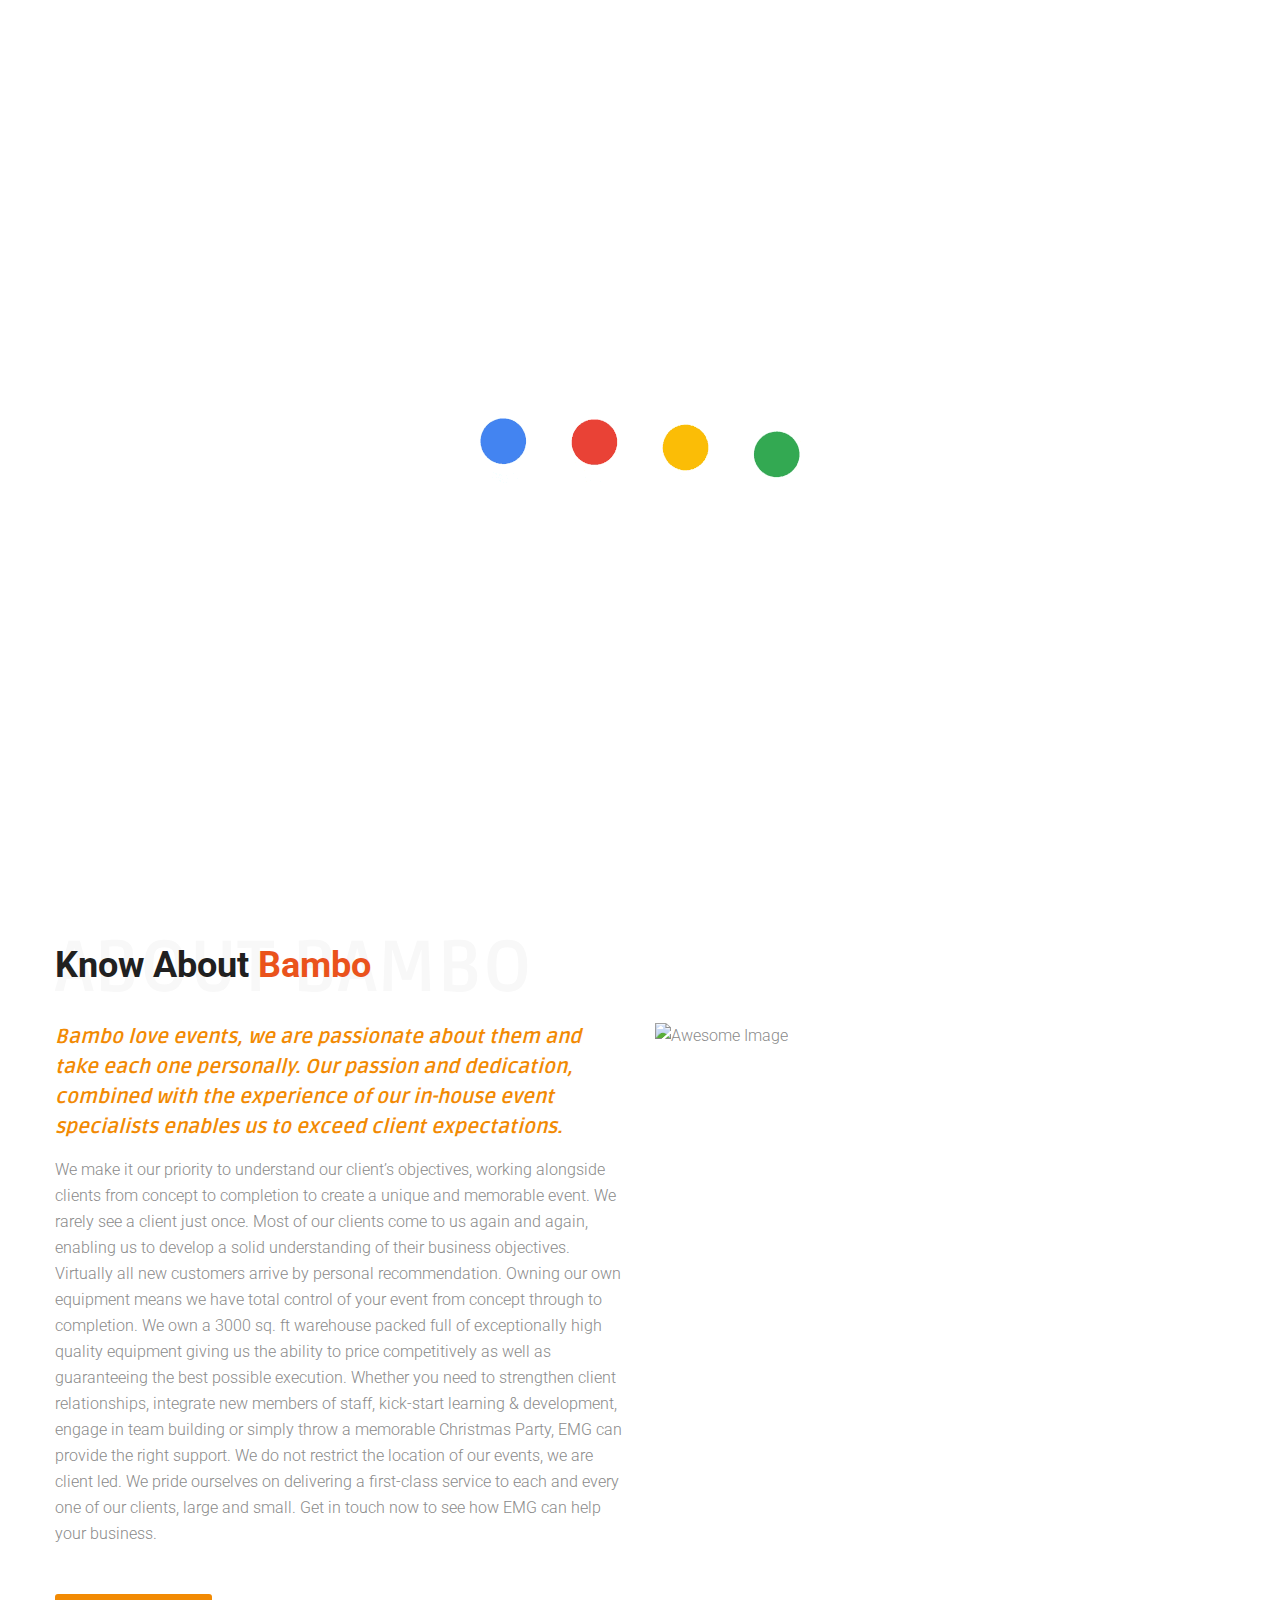
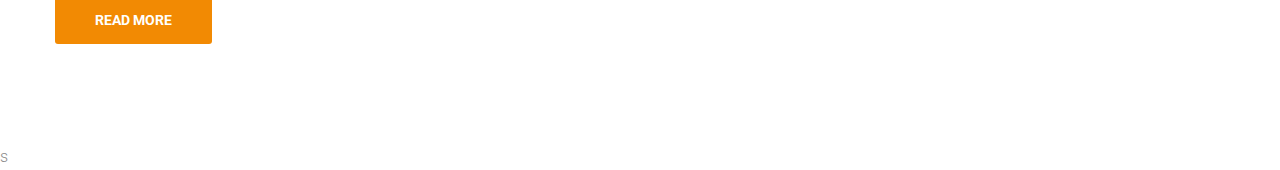
==== commit 1b08f966: "update" ====
--- a/index.html
+++ b/index.html
@@ -45,7 +45,7 @@
                     <div class="col-lg-12 clearfix">
                         <!--Start logo-->
                         <div class="logo pull-left">
-                            <a href="index-2.html">
+                            <a href="index.html">
                                 <img src="images/resources/logo-h4.png" alt="Awesome Logo">
                             </a>
                         </div>
@@ -80,7 +80,7 @@
                                         </ul>
                                     </li>
 
-                                    <li class="dropdown"><a href="login.html">Login</a>
+                                    <li><a href="login.html">Login</a>
 
                                     </li>
                                     <li><a href="register.html">Sign Up</a></li>
